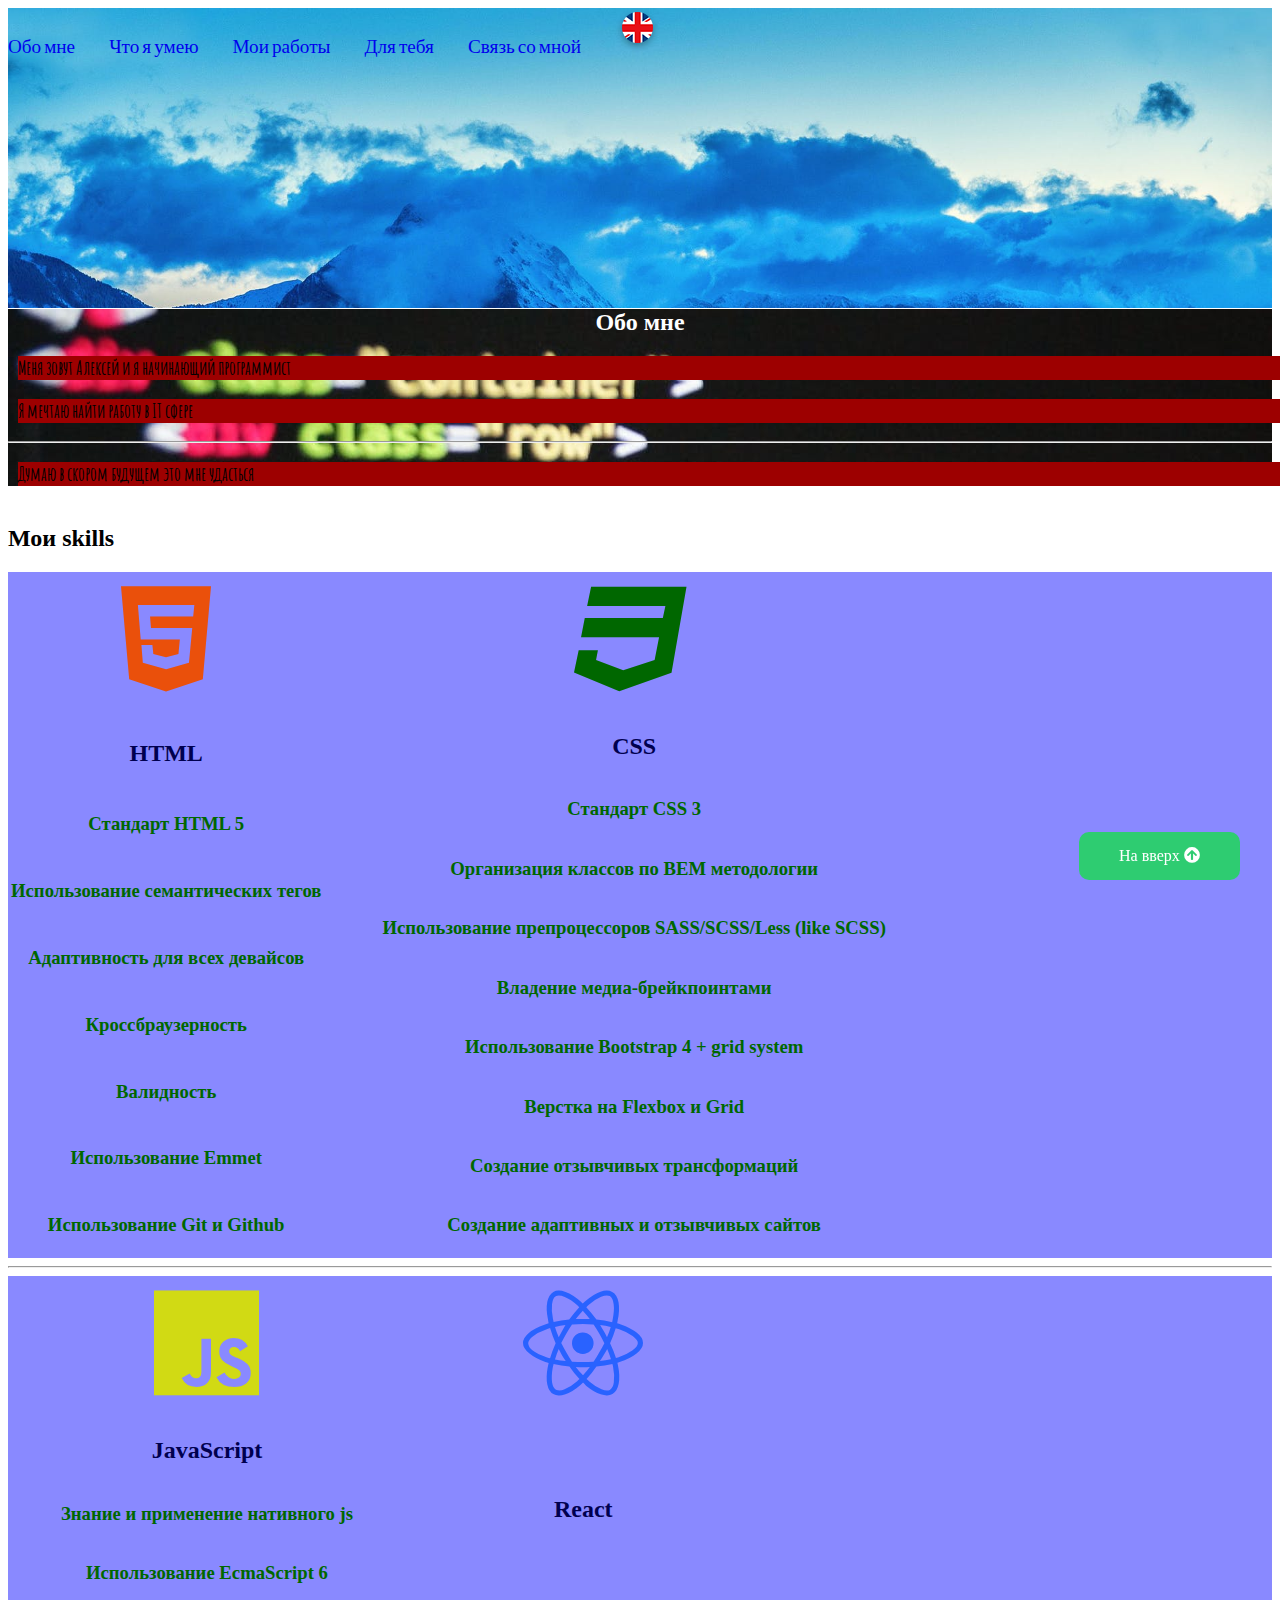
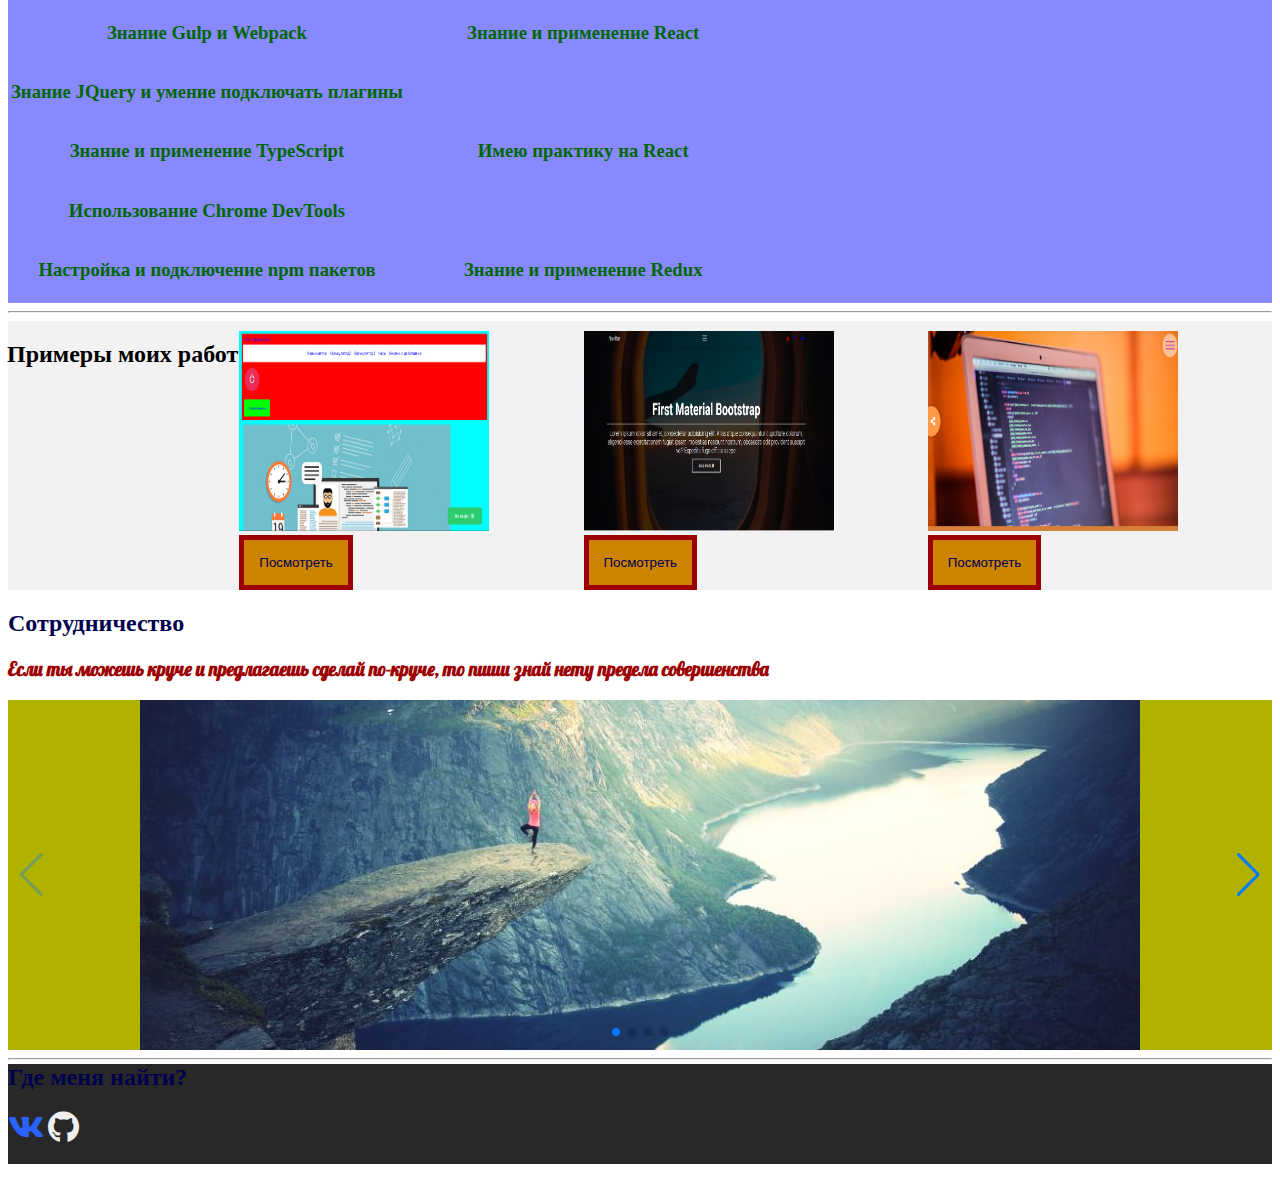
==== index.html @ 72ac3f97 "1.8" ====
﻿<!doctype html>
<html lang="ru">
<head>
    <meta charset="UTF-8">
    <meta name="viewport"
          content="width=device-width, initial-scale=1.0">
    <title>Сайт визитка</title>
    <link rel="stylesheet" href="css/style.min.css">
    <link rel="stylesheet" href="swiper/css/swiper.min.css">
    <link rel="stylesheet" href="css/hover-min.css">
    <link rel="stylesheet" href="https://cdnjs.cloudflare.com/ajax/libs/font-awesome/5.12.1/css/all.min.css">
    <script src="https://cdnjs.cloudflare.com/ajax/libs/jquery/3.4.1/jquery.min.js"></script>
    <script src="swiper/js/swiper.min.js"></script>
    <link href="https://fonts.googleapis.com/css?family=Amatic+SC|Bebas+Neue|BenchNine|Lobster|Russo+One&display=swap" rel="stylesheet">
    <link rel="icon" href="https://image.flaticon.com/icons/png/128/69/69524.png">
    <script src="js/script.min.js"></script>
    <script src="swiper/js/swiper-config.min.js"></script>
</head>
<body>
<header id="top">
    <a href="#about">Обо мне</a>
    <a href="#can">Что я умею</a>
    <a href="#myworks">Мои работы</a>
    <a href="#for-you">Для тебя</a>
    <a href="#location">Связь со мной</a>
    <a href="index-eng.html"><img src="img/english.png" alt="english"></a>
</header>
<div id="about">
    <h2>Обо мне </h2>
     <h3>Меня зовут Алексей и я начинающий программист </h3>
     <h3>Я мечтаю найти работу в IT cфере </h3>
     <hr>
     <h3>Думаю в скором будущем это мне удасться</h3>
</div>
<div id="can">
    <h2>Мои skills</h2>
    <div class="can__skills">
    <div class="can__skills__html">
        <div class="can__skills__html__img">
            <i class="fab fa-html5"></i>
        </div>
        <h2>HTML</h2>
        <h3>Стандарт HTML 5</h3>
        <h3>Использование семантических тегов</h3>
        <h3>Адаптивность для всех девайсов</h3>
        <h3>Кроссбраузерность</h3>
        <h3>Валидность</h3>
        <h3>Использование Emmet</h3>
        <h3>Использование Git и Github</h3>
    </div>
    <div class="can__skills__css">
        <div class="can__skills__css__img">
            <i class="fab fa-css3"></i>
        </div>
        <h2>CSS</h2>
        <h3>Стандарт CSS 3</h3>
        <h3>Организация классов по BEM методологии</h3>
        <h3>Использование препроцессоров SASS/SCSS/Less (like SCSS)</h3>
        <h3>Владение медиа-брейкпоинтами</h3>
        <h3>Использование Bootstrap 4 + grid system</h3>
        <h3>Верстка на Flexbox и Grid</h3>
        <h3>Создание отзывчивых трансформаций</h3>
        <h3>Cоздание адаптивных и отзывчивых сайтов</h3>
    </div>
    </div>
</div>
<hr>
<div class="can__skills2">
    <div class="can__skills2__js">
        <div class="can__skills2__js__img">
            <i class="fab fa-js"></i>
        </div>
        <h2>JavaScript</h2>
        <h3>Знание и применение нативного js</h3>
        <h3>Использование EcmaScript 6</h3>
        <h3>Знание Gulp и Webpack</h3>
        <h3>Знание JQuery и умение подключать плагины</h3>
        <h3>Знание и применение TypeScript</h3>
        <h3>Использование Chrome DevTools</h3>
        <h3>Настройка и подключение npm пакетов</h3>
    </div>
    <div class="can__skills2__react">
        <div class="can__skills2__react__img">
            <i class="fab fa-react"></i>
        </div>
        <h2>React</h2>
        <h3>Знание и применение React</h3>
        <h3>Имею практику на React</h3>
        <h3>Знание и применение Redux</h3>
    </div>
</div>
<hr>
<div id="myworks">
    <h2>Примеры моих работ</h2>
    <div class="myworks__first-work">
    <img src="img/Снимок2.PNG" alt="Первый сайт">
    <a href="https://alexmaster168.github.io/site.github.io/"><button>Посмотреть</button></a>
    </div>
    <div class="myworks__second-work">
        <img src="img/Снимочек.PNG" alt="Второй сайт">
        <a href="https://alexmaster168.github.io/bootstrap.github.io/"><button>Посмотреть</button></a>
    </div>
    <div class="myworks__third-work">
        <img src="img/Снимок3.PNG" alt="Третий сайт">
        <a href="https://alexmaster168.github.io/game/"><button>Посмотреть</button></a>
    </div>
    </div>
<div id="for-you">
    <h2>Сотрудничество</h2>
    <h3>Если ты можешь круче и предлагаешь сделай по-круче, то пиши знай нету предела совершенства</h3>
    <div class="swiper-container">
        <div class="swiper-wrapper">
            <div class="swiper-slide"><img src="img/s.jpg" alt="s"></div>
            <div class="swiper-slide"><img src="img/s2.jpg" alt="s2"></div>
            <div class="swiper-slide"><img src="img/s3.jpg" alt="s3"></div>
            <div class="swiper-slide"><img src="img/s4.jpg" alt="s4"></div>
        </div>
        <div class="swiper-pagination"></div>
        <div class="swiper-button-next"></div>
        <div class="swiper-button-prev"></div>
    </div>
<hr>
<footer id="location">
    <h2>Где меня найти?</h2>
    <a href="https://vk.com/silveystruk2"><i class="fab fa-vk fa-2x"></i></a>
    <a href="https://github.com/AlexMaster168"><i class="fab fa-github fa-2x"></i></a>
</footer>
    <a class="button hvr-icon-up btn-top" href="#"  title="На вверх">
        На вверх
        <i class="fas fa-arrow-circle-up hvr-icon"></i>
    </a>
</div>
</body>
</html>
---- css/style.min.css ----
html{height:800px}#top{background:url(../img/pexels-photo-1424246.jpeg?2005040232);background-repeat:no-repeat;-webkit-background-size:cover;background-size:cover;width:100%;height:300px}header{margin:0;padding:0}header a{text-decoration:none;text-align:center;margin-right:30px;margin-bottom:15px;font-family:'Bebas Neue',cursive;display:inline-block;font-size:1.2em}header a:hover{cursor:pointer;color:#00004f;background-color:#ff3f40;border:7px solid transparent}#about{position:relative;top:-19px;background:url(../img/pexels-photo-270404.jpeg?2005040232)}#about h2{text-align:center;color:#fff}#about h3{background-color:#9d0000;position:relative;right:-10px;font-family:'Amatic SC',cursive}.can__skills,.can__skills2{display:flex;background-color:#8989ff;text-align:center}.can__skills__css,.can__skills__html{display:flex;flex-direction:column;justify-content:space-between;margin:3px}.can__skills__html img{width:100px;height:100px}.can__skills__css img{height:130px;width:100px}.can__skills__css h2,.can__skills__html h2{color:#00004f;font-weight:700}.can__skills__css,.can__skills__html h3{color:#006700;font-weight:700}.can__skills2__react,.can__skills__css{position:relative;right:-55px}.can__skills2__js,.can__skills2__react{display:flex;flex-direction:column;justify-content:space-between;margin:3px}.can__skills2__js h2,.can__skills2__react h2{color:#00004f;font-weight:700}.can__skills2__js h3,.can__skills2__react h3{color:#006700;font-weight:700}#myworks{background-color:#f2f2f2;display:flex}#myworks h2{position:relative;left:-1px}#myworks img{width:250px;height:200px}#myworks button{padding:15px;color:#00004f;background-color:#cc8400;border:5px solid #9d0000}.myworks__first-work,.myworks__second-work,.myworks__third-work{margin-top:10px;flex:1}#for-you h2{color:#00004f;font-weight:700}#for-you h3{color:#9d0000;font-family:Lobster,cursive;font-weight:700}#location{position:relative;top:-15px;background-color:#282828;width:100%;height:100px}.btn-top{display:none;text-decoration:none;position:fixed;bottom:20px;right:40px;z-index:99;border:none;outline:0;background-color:#2ecc71;color:#fff;padding:15px 40px;border-radius:10px}.btn-top:hover{color:#00f;background-color:orange}.fa-vk{color:#2962ff}.fa-github{color:#efefef}.swiper-container{width:100%;height:100%}.swiper-slide{text-align:center;font-size:18px;background:#b1b100;display:-webkit-box;display:-ms-flexbox;display:-webkit-flex;display:flex;-webkit-box-pack:center;-ms-flex-pack:center;-webkit-justify-content:center;justify-content:center;-webkit-box-align:center;-ms-flex-align:center;-webkit-align-items:center;align-items:center}.fa-html5{color:#ea500b}.fa-js{color:#d1da14}.fa-react{color:#2962ff}.fa-phone-square{color:#82c91e}.can__skills2__js__img,.can__skills2__react__img,.can__skills__css__img,.can__skills__html__img{font-size:120px}@media (max-width:1200px){#myworks{display:inline-block}.can__skills,.can__skills2{display:inline-block}.can__skills2__react,.can__skills__css{position:relative;right:0}.can__skills2__js,.can__skills2__react{display:inline-block}.can__skills2__js,.can__skills2__react,.can__skills__css,.can__skills__html{font-size:1.2em}.myworks__first-work button,.myworks__second-work button,.myworks__third-work button{position:relative;top:-60px}}
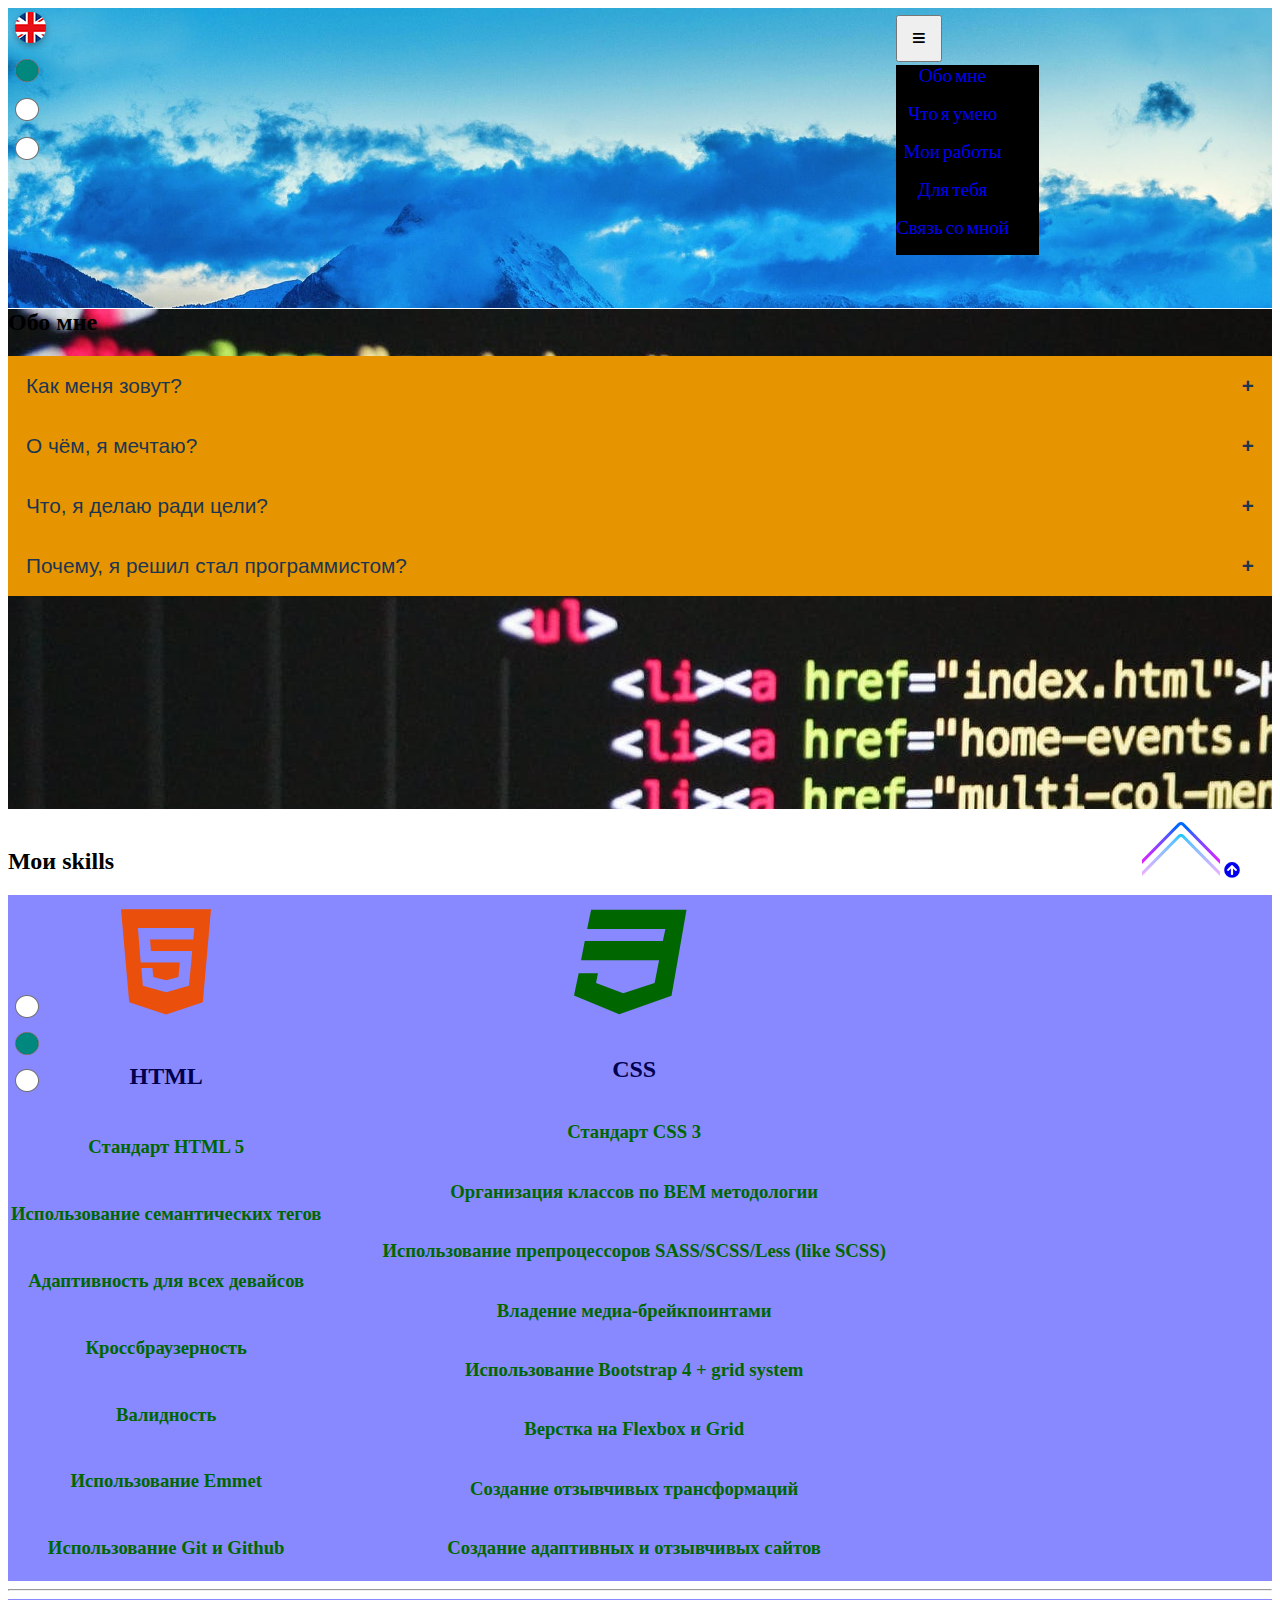
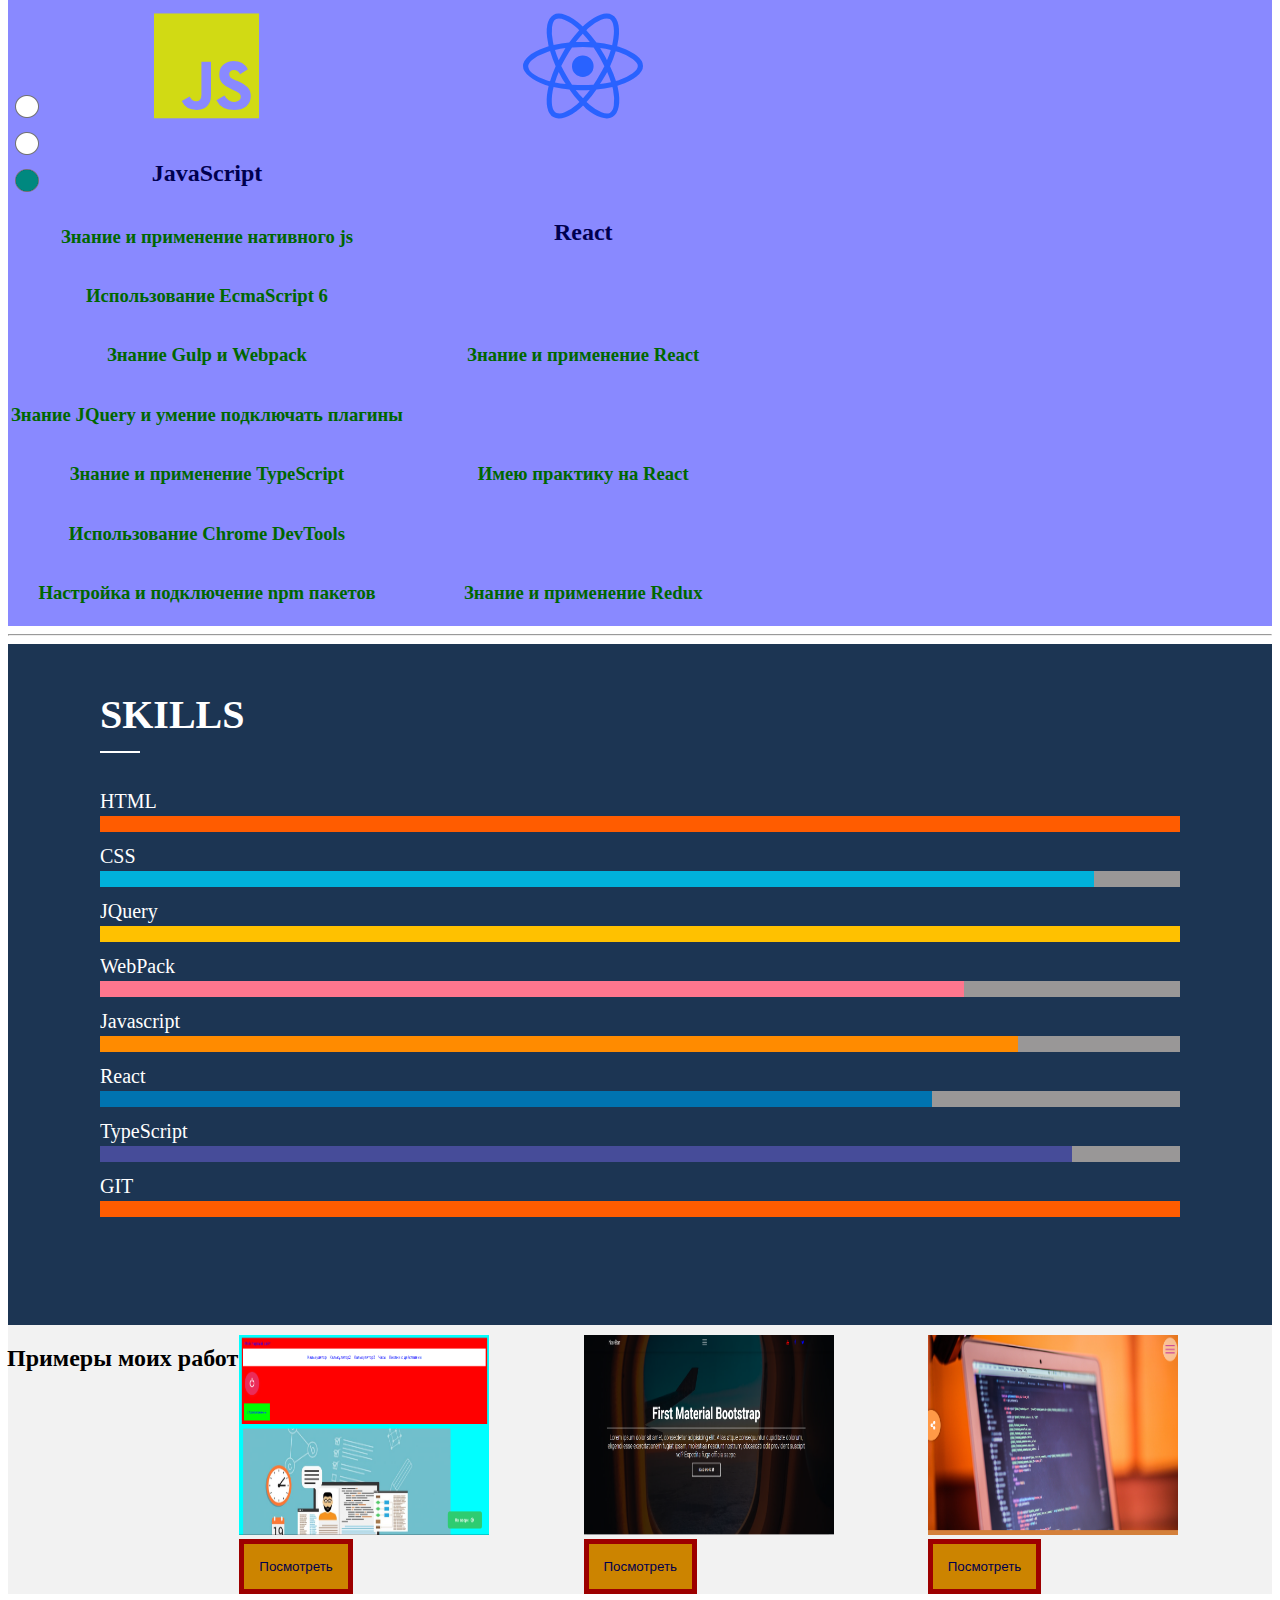
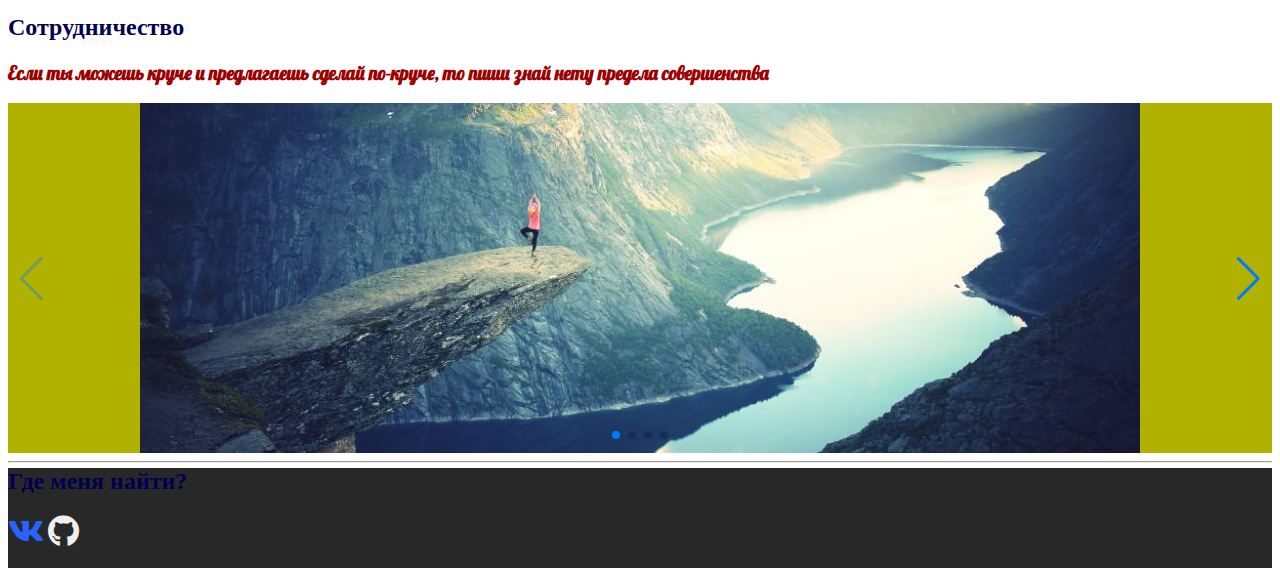
==== commit 9a9ca4d8: "2.0" ====
--- a/index.html
+++ b/index.html
@@ -9,64 +9,97 @@
     <link rel="stylesheet" href="swiper/css/swiper.min.css">
     <link rel="stylesheet" href="css/hover-min.css">
     <link rel="stylesheet" href="https://cdnjs.cloudflare.com/ajax/libs/font-awesome/5.12.1/css/all.min.css">
-    <script src="https://cdnjs.cloudflare.com/ajax/libs/jquery/3.4.1/jquery.min.js"></script>
+    <script src="https://cdnjs.cloudflare.com/ajax/libs/jquery/3.5.1/jquery.min.js"></script>
     <script src="swiper/js/swiper.min.js"></script>
-    <link href="https://fonts.googleapis.com/css?family=Amatic+SC|Bebas+Neue|BenchNine|Lobster|Russo+One&display=swap" rel="stylesheet">
+    <link href="https://fonts.googleapis.com/css?family=Amatic+SC|Bebas+Neue|BenchNine|Lobster|Russo+One&display=swap"
+          rel="stylesheet">
     <link rel="icon" href="https://image.flaticon.com/icons/png/128/69/69524.png">
     <script src="js/script.min.js"></script>
     <script src="swiper/js/swiper-config.min.js"></script>
 </head>
 <body>
 <header id="top">
-    <a href="#about">Обо мне</a>
-    <a href="#can">Что я умею</a>
-    <a href="#myworks">Мои работы</a>
-    <a href="#for-you">Для тебя</a>
-    <a href="#location">Связь со мной</a>
+    <button class="fa fa-bars button-menu"></button>
+    <nav id="menu">
+        <a href="#about">Обо мне</a>
+        <a href="#can">Что я умею</a>
+        <a href="#myworks">Мои работы</a>
+        <a href="#for-you">Для тебя</a>
+        <a href="#location">Связь со мной</a>
+    </nav>
     <a href="index-eng.html"><img src="img/english.png" alt="english"></a>
+    <div class="swipe">
+    <a href="#top"><img src="img/Ellipse%201.png" alt="Ellipse1"></a>
+    <a href="#can"><img src="img/Ellipse%202.png" alt="Ellipse2"></a>
+    <a href="#can__skills2__js"><img src="img/Ellipse%202.png" alt="Ellipse2"></a>
+    </div>
 </header>
 <div id="about">
     <h2>Обо мне </h2>
-     <h3>Меня зовут Алексей и я начинающий программист </h3>
-     <h3>Я мечтаю найти работу в IT cфере </h3>
-     <hr>
-     <h3>Думаю в скором будущем это мне удасться</h3>
+    <button class="accordion">Как меня зовут?</button>
+    <div class="panel">
+        <p>Меня зовут Алексей и я начинающий программист</p>
+    </div>
+    <button class="accordion">О чём, я мечтаю?</button>
+    <div class="panel">
+        <h3>Я мечтаю найти работу в IT cфере </h3>
+        <hr>
+        <h3>Думаю в скором будущем это мне удастся</h3>
+    </div>
+    <button class="accordion">Что, я делаю ради цели?</button>
+    <div class="panel">
+        <p>Я самоучка, всё знания, я сам добил и продолжаю развиваться на пути к цели</p>
+    </div>
+    <button class="accordion">Почему, я решил стал программистом?</button>
+    <div class="panel">
+        <p>Я однажды подумал, а не создать ли мне сайт, и это мне очень сильно понравилось так, началась моя симпатия к IT</p>
+    </div>
 </div>
 <div id="can">
+    <div class="swipe-2">
+        <a href="#top"><img src="img/Ellipse%202.png" alt="Ellipse2"></a>
+        <a href="#can"><img src="img/Ellipse%201.png" alt="Ellipse1"></a>
+        <a href="#can__skills2__js"><img src="img/Ellipse%202.png" alt="Ellipse2"></a>
+    </div>
     <h2>Мои skills</h2>
     <div class="can__skills">
-    <div class="can__skills__html">
-        <div class="can__skills__html__img">
-            <i class="fab fa-html5"></i>
-        </div>
-        <h2>HTML</h2>
-        <h3>Стандарт HTML 5</h3>
-        <h3>Использование семантических тегов</h3>
-        <h3>Адаптивность для всех девайсов</h3>
-        <h3>Кроссбраузерность</h3>
-        <h3>Валидность</h3>
-        <h3>Использование Emmet</h3>
-        <h3>Использование Git и Github</h3>
-    </div>
-    <div class="can__skills__css">
-        <div class="can__skills__css__img">
-            <i class="fab fa-css3"></i>
-        </div>
-        <h2>CSS</h2>
-        <h3>Стандарт CSS 3</h3>
-        <h3>Организация классов по BEM методологии</h3>
-        <h3>Использование препроцессоров SASS/SCSS/Less (like SCSS)</h3>
-        <h3>Владение медиа-брейкпоинтами</h3>
-        <h3>Использование Bootstrap 4 + grid system</h3>
-        <h3>Верстка на Flexbox и Grid</h3>
-        <h3>Создание отзывчивых трансформаций</h3>
-        <h3>Cоздание адаптивных и отзывчивых сайтов</h3>
-    </div>
+        <div class="can__skills__html">
+            <div class="can__skills__html__img">
+                <i class="fab fa-html5"></i>
+            </div>
+            <h2>HTML</h2>
+            <h3>Стандарт HTML 5</h3>
+            <h3>Использование семантических тегов</h3>
+            <h3>Адаптивность для всех девайсов</h3>
+            <h3>Кроссбраузерность</h3>
+            <h3>Валидность</h3>
+            <h3>Использование Emmet</h3>
+            <h3>Использование Git и Github</h3>
+        </div>
+        <div id="can__skills__css">
+            <div class="can__skills__css__img">
+                <i class="fab fa-css3"></i>
+            </div>
+            <h2>CSS</h2>
+            <h3>Стандарт CSS 3</h3>
+            <h3>Организация классов по BEM методологии</h3>
+            <h3>Использование препроцессоров SASS/SCSS/Less (like SCSS)</h3>
+            <h3>Владение медиа-брейкпоинтами</h3>
+            <h3>Использование Bootstrap 4 + grid system</h3>
+            <h3>Верстка на Flexbox и Grid</h3>
+            <h3>Создание отзывчивых трансформаций</h3>
+            <h3>Cоздание адаптивных и отзывчивых сайтов</h3>
+        </div>
     </div>
 </div>
 <hr>
 <div class="can__skills2">
-    <div class="can__skills2__js">
+    <div id="can__skills2__js">
+        <div class="swipe-3">
+            <a href="#top"><img src="img/Ellipse%202.png" alt="Ellipse2"></a>
+            <a href="#can"><img src="img/Ellipse%202.png" alt="Ellipse2"></a>
+            <a href="#can__skills2__js"><img src="img/Ellipse%201.png" alt="Ellipse1"></a>
+        </div>
         <div class="can__skills2__js__img">
             <i class="fab fa-js"></i>
         </div>
@@ -90,21 +123,56 @@
     </div>
 </div>
 <hr>
+<div class="skillbar">
+    <div class="container-fluid" id="skills">
+        <div class="row">
+            <div class="col-lg-12">
+                <div class="skills-text">
+                    <h1 class="skills-title underline">SKILLS</h1>
+                    <dl class="skills-list">
+                        <dt class="skill-name">HTML</dt>
+                        <dd class="skill-percent skill-percent-html" data-percent="100%">100%</dd>
+                        <dt class="skill-name">CSS</dt>
+                        <dd class="skill-percent skill-percent-css" data-percent="92%">92%</dd>
+                        <dt class="skill-name">JQuery</dt>
+                        <dd class="skill-percent skill-percent-jquery" data-percent="100%">100%</dd>
+                        <dt class="skill-name">WebPack</dt>
+                        <dd class="skill-percent skill-percent-scss" data-percent="80%">80%</dd>
+                        <dt class="skill-name">Javascript</dt>
+                        <dd class="skill-percent skill-percent-javascript" data-percent="85%">85%</dd>
+                        <dt class="skill-name">React</dt>
+                        <dd class="skill-percent skill-percent-wordpress" data-percent="77%">77%</dd>
+                        <dt class="skill-name">TypeScript</dt>
+                        <dd class="skill-percent skill-percent-ts" data-percent="90%">90%</dd>
+                        <dt class="skill-name">GIT</dt>
+                        <dd class="skill-percent skill-percent-git" data-percent="100%">100%</dd>
+                    </dl>
+                </div>
+            </div>
+        </div>
+    </div>
+</div>
 <div id="myworks">
     <h2>Примеры моих работ</h2>
     <div class="myworks__first-work">
-    <img src="img/Снимок2.PNG" alt="Первый сайт">
-    <a href="https://alexmaster168.github.io/site.github.io/"><button>Посмотреть</button></a>
+        <img src="img/Снимок2.PNG" alt="Первый сайт">
+        <a href="https://alexmaster168.github.io/site.github.io/">
+            <button>Посмотреть</button>
+        </a>
     </div>
     <div class="myworks__second-work">
         <img src="img/Снимочек.PNG" alt="Второй сайт">
-        <a href="https://alexmaster168.github.io/bootstrap.github.io/"><button>Посмотреть</button></a>
+        <a href="https://alexmaster168.github.io/bootstrap.github.io/">
+            <button>Посмотреть</button>
+        </a>
     </div>
     <div class="myworks__third-work">
         <img src="img/Снимок3.PNG" alt="Третий сайт">
-        <a href="https://alexmaster168.github.io/game/"><button>Посмотреть</button></a>
-    </div>
-    </div>
+        <a href="https://alexmaster168.github.io/game/">
+            <button>Посмотреть</button>
+        </a>
+    </div>
+</div>
 <div id="for-you">
     <h2>Сотрудничество</h2>
     <h3>Если ты можешь круче и предлагаешь сделай по-круче, то пиши знай нету предела совершенства</h3>
@@ -119,16 +187,16 @@
         <div class="swiper-button-next"></div>
         <div class="swiper-button-prev"></div>
     </div>
-<hr>
-<footer id="location">
-    <h2>Где меня найти?</h2>
-    <a href="https://vk.com/silveystruk2"><i class="fab fa-vk fa-2x"></i></a>
-    <a href="https://github.com/AlexMaster168"><i class="fab fa-github fa-2x"></i></a>
-</footer>
-    <a class="button hvr-icon-up btn-top" href="#"  title="На вверх">
-        На вверх
+    <hr>
+    <footer id="location">
+        <h2>Где меня найти?</h2>
+        <a href="https://vk.com/silveystruk2"><i class="fab fa-vk fa-2x"></i></a>
+        <a href="https://github.com/AlexMaster168"><i class="fab fa-github fa-2x"></i></a>
+    </footer>
+    <a class="button hvr-icon-up btn-top" href="#" title="На вверх">
+        <img src="img/top.png" alt="top">
         <i class="fas fa-arrow-circle-up hvr-icon"></i>
     </a>
 </div>
 </body>
-</html>+</html>
--- a/css/style.min.css
+++ b/css/style.min.css
@@ -1 +1 @@
-html{height:800px}#top{background:url(../img/pexels-photo-1424246.jpeg?2005040232);background-repeat:no-repeat;-webkit-background-size:cover;background-size:cover;width:100%;height:300px}header{margin:0;padding:0}header a{text-decoration:none;text-align:center;margin-right:30px;margin-bottom:15px;font-family:'Bebas Neue',cursive;display:inline-block;font-size:1.2em}header a:hover{cursor:pointer;color:#00004f;background-color:#ff3f40;border:7px solid transparent}#about{position:relative;top:-19px;background:url(../img/pexels-photo-270404.jpeg?2005040232)}#about h2{text-align:center;color:#fff}#about h3{background-color:#9d0000;position:relative;right:-10px;font-family:'Amatic SC',cursive}.can__skills,.can__skills2{display:flex;background-color:#8989ff;text-align:center}.can__skills__css,.can__skills__html{display:flex;flex-direction:column;justify-content:space-between;margin:3px}.can__skills__html img{width:100px;height:100px}.can__skills__css img{height:130px;width:100px}.can__skills__css h2,.can__skills__html h2{color:#00004f;font-weight:700}.can__skills__css,.can__skills__html h3{color:#006700;font-weight:700}.can__skills2__react,.can__skills__css{position:relative;right:-55px}.can__skills2__js,.can__skills2__react{display:flex;flex-direction:column;justify-content:space-between;margin:3px}.can__skills2__js h2,.can__skills2__react h2{color:#00004f;font-weight:700}.can__skills2__js h3,.can__skills2__react h3{color:#006700;font-weight:700}#myworks{background-color:#f2f2f2;display:flex}#myworks h2{position:relative;left:-1px}#myworks img{width:250px;height:200px}#myworks button{padding:15px;color:#00004f;background-color:#cc8400;border:5px solid #9d0000}.myworks__first-work,.myworks__second-work,.myworks__third-work{margin-top:10px;flex:1}#for-you h2{color:#00004f;font-weight:700}#for-you h3{color:#9d0000;font-family:Lobster,cursive;font-weight:700}#location{position:relative;top:-15px;background-color:#282828;width:100%;height:100px}.btn-top{display:none;text-decoration:none;position:fixed;bottom:20px;right:40px;z-index:99;border:none;outline:0;background-color:#2ecc71;color:#fff;padding:15px 40px;border-radius:10px}.btn-top:hover{color:#00f;background-color:orange}.fa-vk{color:#2962ff}.fa-github{color:#efefef}.swiper-container{width:100%;height:100%}.swiper-slide{text-align:center;font-size:18px;background:#b1b100;display:-webkit-box;display:-ms-flexbox;display:-webkit-flex;display:flex;-webkit-box-pack:center;-ms-flex-pack:center;-webkit-justify-content:center;justify-content:center;-webkit-box-align:center;-ms-flex-align:center;-webkit-align-items:center;align-items:center}.fa-html5{color:#ea500b}.fa-js{color:#d1da14}.fa-react{color:#2962ff}.fa-phone-square{color:#82c91e}.can__skills2__js__img,.can__skills2__react__img,.can__skills__css__img,.can__skills__html__img{font-size:120px}@media (max-width:1200px){#myworks{display:inline-block}.can__skills,.can__skills2{display:inline-block}.can__skills2__react,.can__skills__css{position:relative;right:0}.can__skills2__js,.can__skills2__react{display:inline-block}.can__skills2__js,.can__skills2__react,.can__skills__css,.can__skills__html{font-size:1.2em}.myworks__first-work button,.myworks__second-work button,.myworks__third-work button{position:relative;top:-60px}}+html{height:800px}#top{background:url(../img/pexels-photo-1424246.jpeg?2006192010);background-repeat:no-repeat;-webkit-background-size:cover;background-size:cover;width:100%;height:300px}header{margin:0;padding:0}#menu{background-color:#000;margin-bottom:15px;position:fixed;top:65px;left:896px;z-index:99}#menu a{display:block}.fa-bars{padding:15px;position:fixed;left:896px;top:15px;z-index:99}header a{text-decoration:none;text-align:center;margin-right:30px;margin-bottom:15px;font-family:'Bebas Neue',cursive;font-size:1.2em}header a:hover{cursor:pointer;color:#00004f;background-color:#ff3f40;border:7px solid transparent}.swipe a,.swipe-2 a,.swipe-3 a{display:block;margin-bottom:10px}.swipe{position:absolute;left:15px}.swipe-2{position:absolute;left:15px;top:995px}.swipe-3{position:absolute;left:15px;top:1695px}#about{position:relative;top:-19px;background:url(../img/pexels-photo-270404.jpeg?2006192010);height:500px}#about h3{background-color:#9d0000;position:relative;right:-10px;font-family:'Amatic SC',cursive}.can__skills,.can__skills2{display:flex;background-color:#8989ff;text-align:center}#can__skills__css,.can__skills__html{display:flex;flex-direction:column;justify-content:space-between;margin:3px}.can__skills__html img{width:100px;height:100px}#can__skills__css img{height:130px;width:100px}#can__skills__css h2,.can__skills__html h2{color:#00004f;font-weight:700}#can__skills__css,.can__skills__html h3{color:#006700;font-weight:700}#can__skills__css,.can__skills2__react{position:relative;right:-55px}#can__skills2__js,.can__skills2__react{display:flex;flex-direction:column;justify-content:space-between;margin:3px}#can__skills2__js h2,.can__skills2__react h2{color:#00004f;font-weight:700}#can__skills2__js h3,.can__skills2__react h3{color:#006700;font-weight:700}#myworks{background-color:#f2f2f2;display:flex}#myworks h2{position:relative;left:-1px}#myworks img{width:250px;height:200px}#myworks button{padding:15px;color:#00004f;background-color:#cc8400;border:5px solid #9d0000}.myworks__first-work,.myworks__second-work,.myworks__third-work{margin-top:10px;flex:1}#for-you h2{color:#00004f;font-weight:700}#for-you h3{color:#9d0000;font-family:Lobster,cursive;font-weight:700}#location{position:relative;top:-15px;background-color:#282828;width:100%;height:100px}.btn-top{display:none;text-decoration:none;position:fixed;bottom:20px;right:40px;z-index:99;border:none;outline:0;border-radius:10px}.fa-vk{color:#2962ff}.fa-github{color:#efefef}.swiper-container{width:100%;height:100%}.swiper-slide{text-align:center;font-size:18px;background:#b1b100;display:-webkit-box;display:-ms-flexbox;display:-webkit-flex;display:flex;-webkit-box-pack:center;-ms-flex-pack:center;-webkit-justify-content:center;justify-content:center;-webkit-box-align:center;-ms-flex-align:center;-webkit-align-items:center;align-items:center}.fa-html5{color:#ea500b}.fa-js{color:#d1da14}.fa-react{color:#2962ff}.fa-phone-square{color:#82c91e}#skills{background:#1c3553;padding:20px 15px 75px 15px;color:#fff}.skills-text{max-width:1080px;margin-left:auto;margin-right:auto;background:#1c3553;font-size:20px}.skills-title{display:block;margin-bottom:2rem}.skills-title.underline:before{width:40px}.skills-list{overflow:hidden;position:relative;z-index:10}.skill-name:after{background-color:#999797;content:'';display:block;height:1rem;position:relative;top:3px;width:100%}.skill-percent{font-size:0;height:1rem;position:relative;top:-.8rem;left:-40px;transition:3s linear;width:0}.skill-percent-html{background-color:#ff5c00}.skill-percent-css{background-color:#00b1db}.skill-percent-jquery{background-color:#ffc100}.skill-percent-scss{background-color:#ff768e}.skill-percent-javascript{background-color:#ff8b00}.skill-percent-wordpress{background-color:#0073b0}.skill-percent-ts{background-color:#464c99}.skill-percent-git{background-color:#ff5c00}.underline{display:inline-block;position:relative}.underline:before{background-color:#fff;bottom:-15px;content:'';height:2px;left:0;position:absolute;width:110%}.accordion{background-color:#e69500;color:#1c3553;cursor:pointer;padding:18px;width:100%;border:none;text-align:left;outline:0;font-size:1.3em;transition:.4s}.accordion:hover,.active{background-color:#cc0}.accordion:after{content:'\002B';color:#1c3553;font-weight:700;float:right;margin-left:5px}.active:after{content:"\2212"}.panel.active{max-height:100%}.panel{padding:0 18px;background-color:#1c3553;color:#fff;max-height:0;font-size:1.3em;overflow:hidden;transition:max-height .2s ease-out}.can__skills2__js__img,.can__skills2__react__img,.can__skills__css__img,.can__skills__html__img{font-size:120px}@media (max-width:1200px){#myworks{display:inline-block}.can__skills,.can__skills2{display:inline-block}#can__skills__css,.can__skills2__react{position:relative;right:0}#can__skills2__js,.can__skills2__react{display:inline-block}#can__skills2__js,#can__skills__css,.can__skills2__react,.can__skills__html{font-size:1.2em}.myworks__first-work button,.myworks__second-work button,.myworks__third-work button{position:relative;top:-60px}#menu{position:absolute;left:45px;display:block}.button-menu{position:absolute;left:56px}.swipe-3{position:absolute;top:2520px}}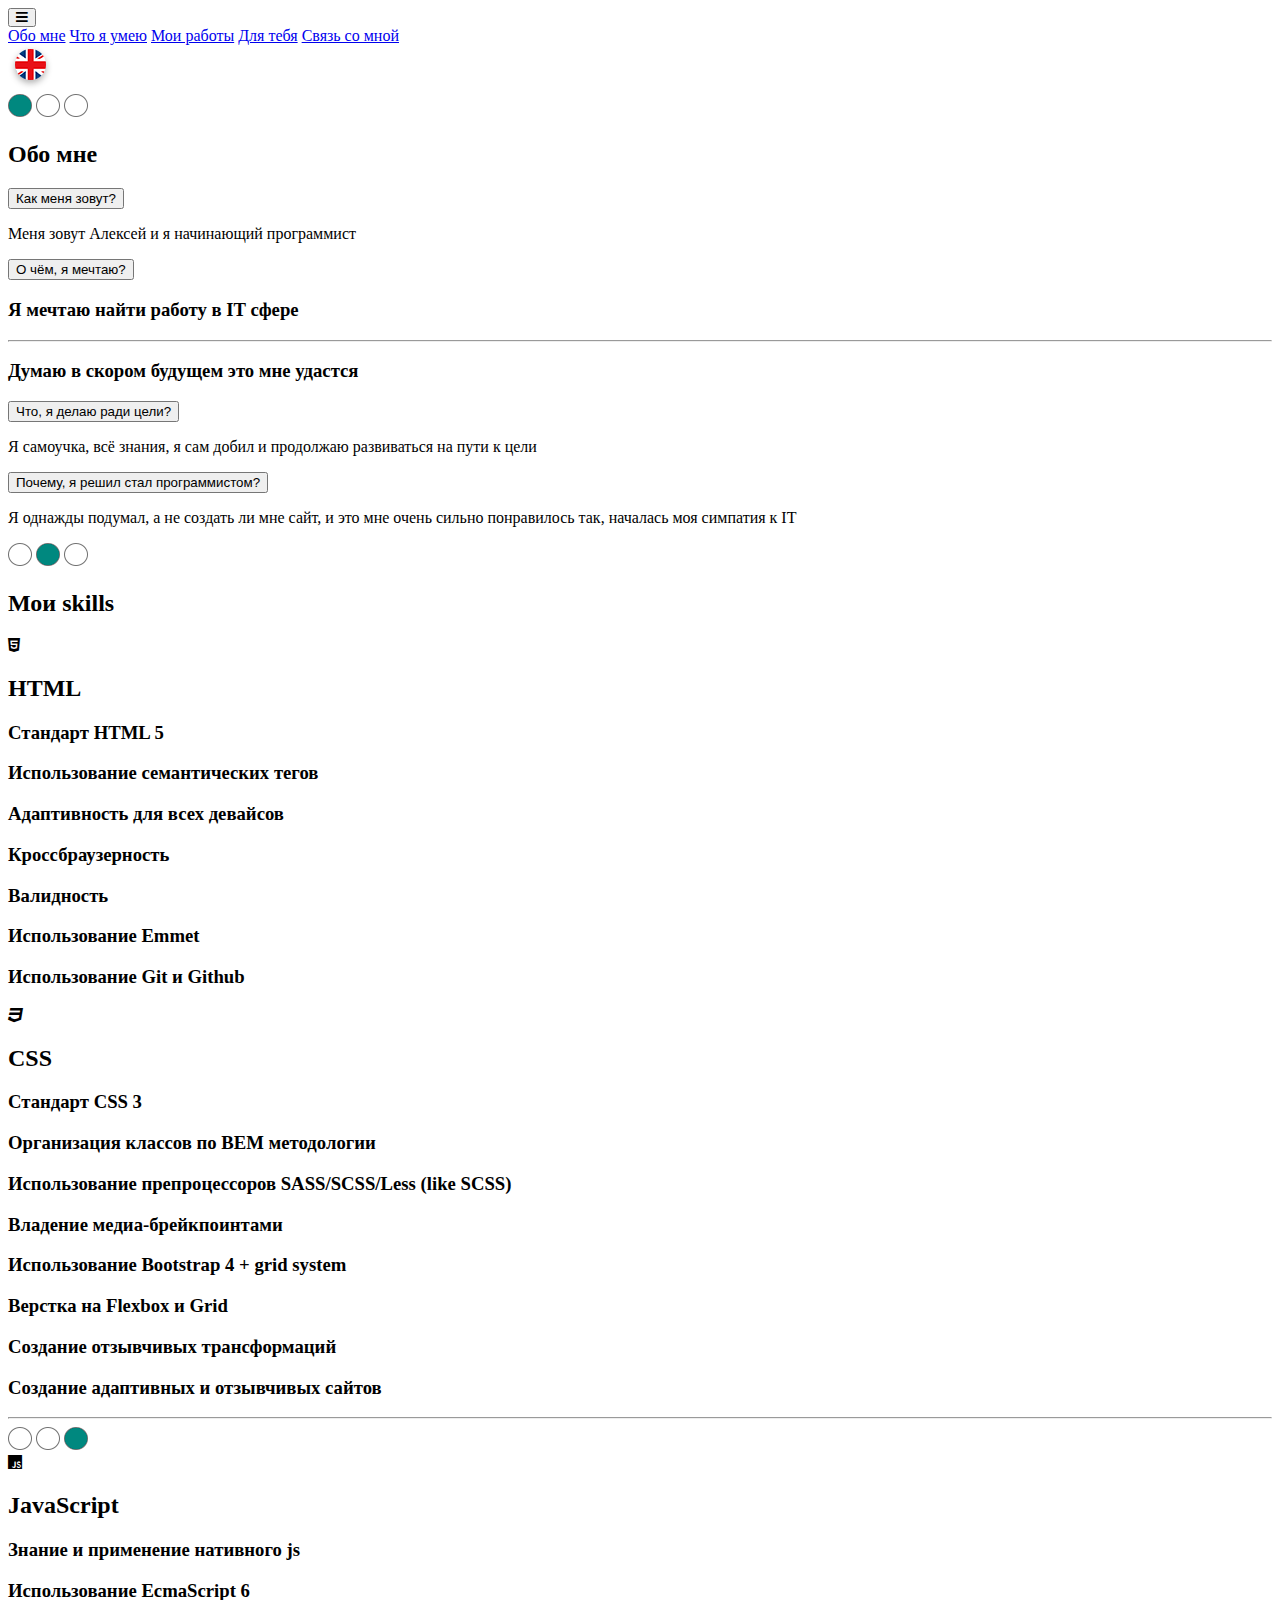
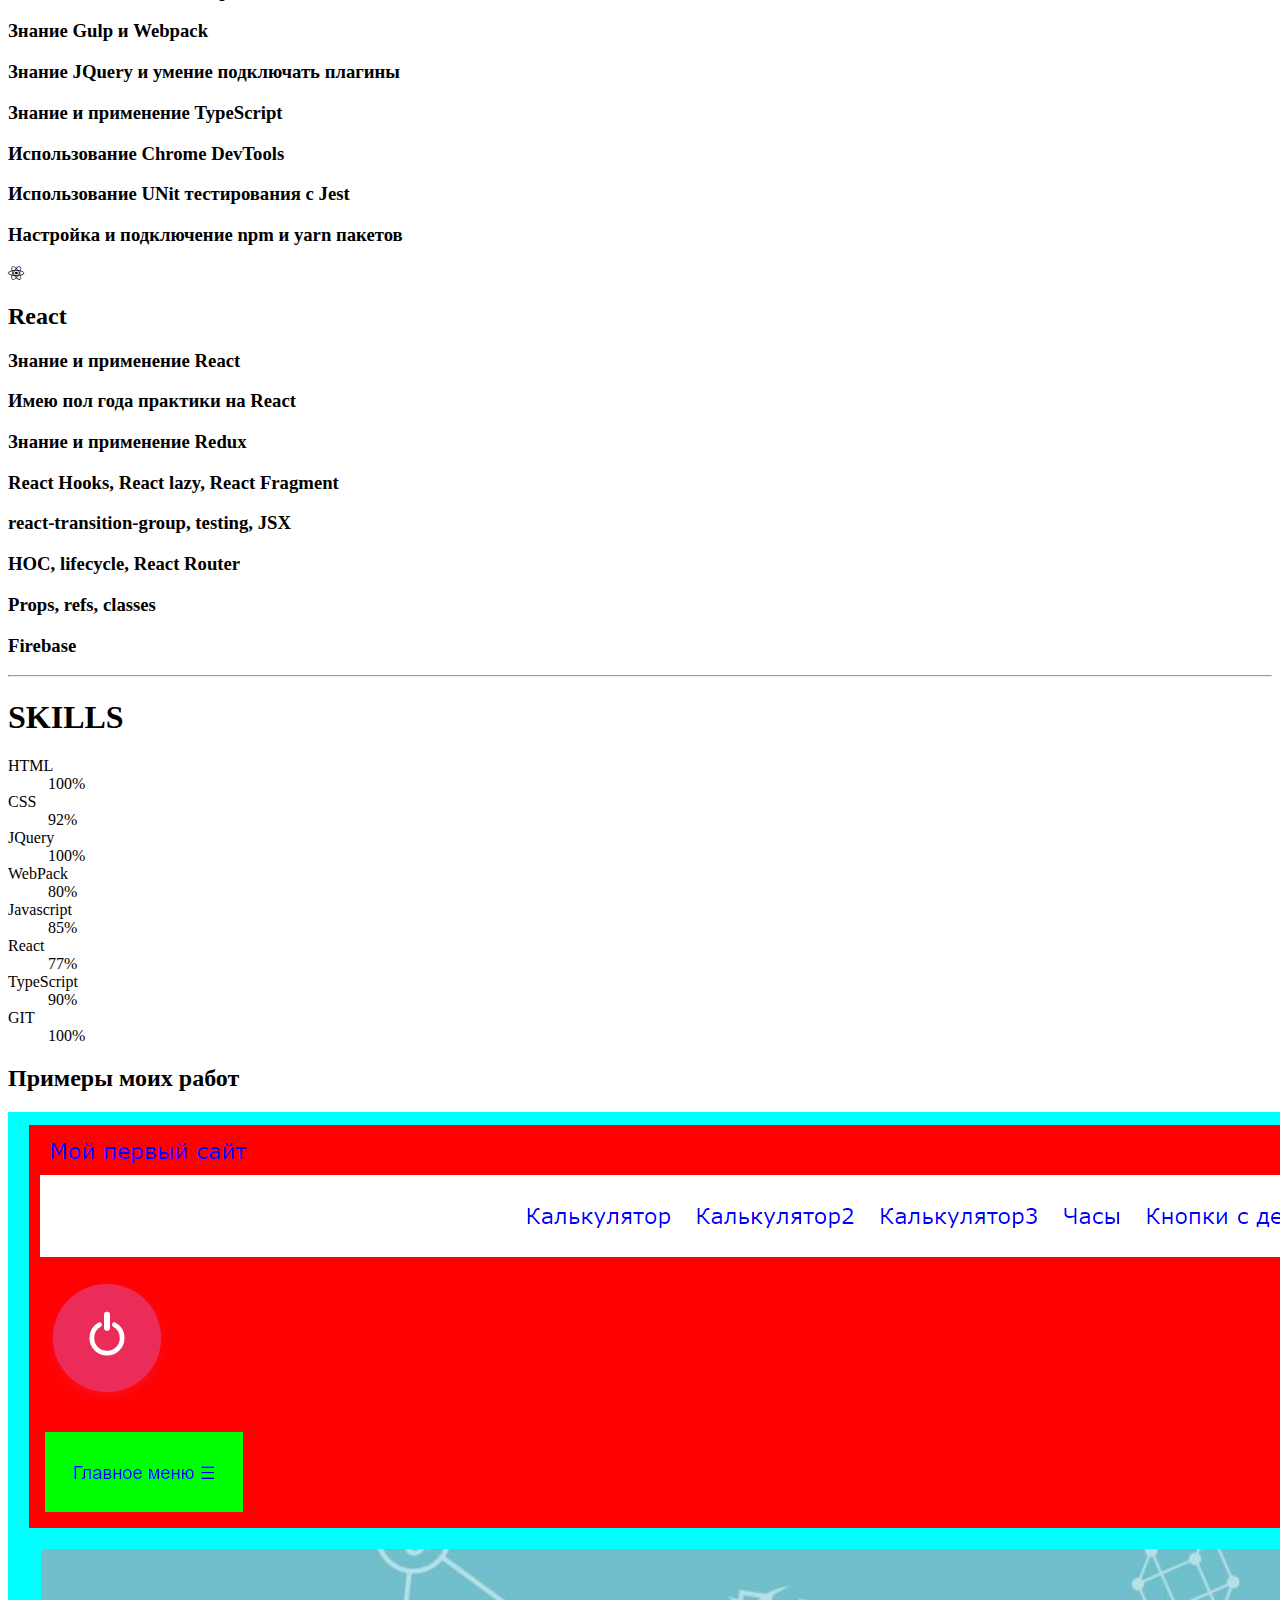
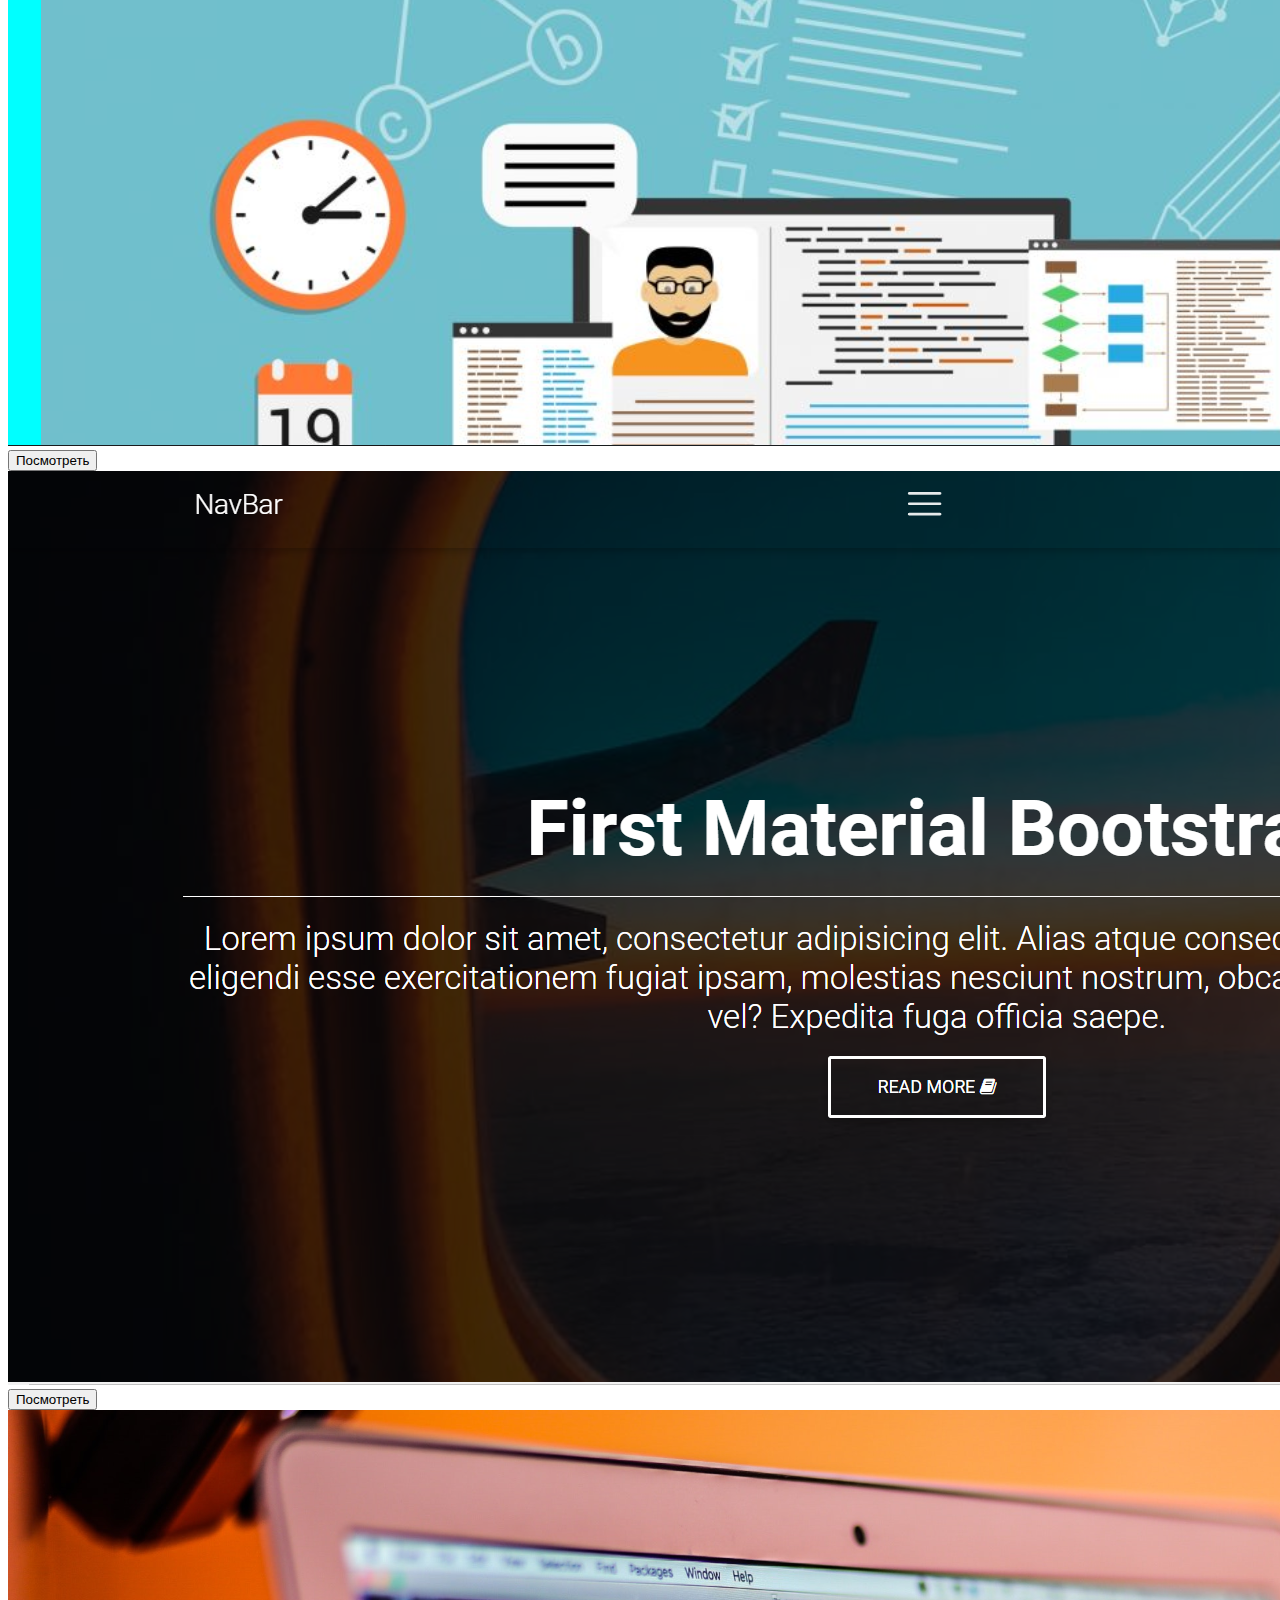
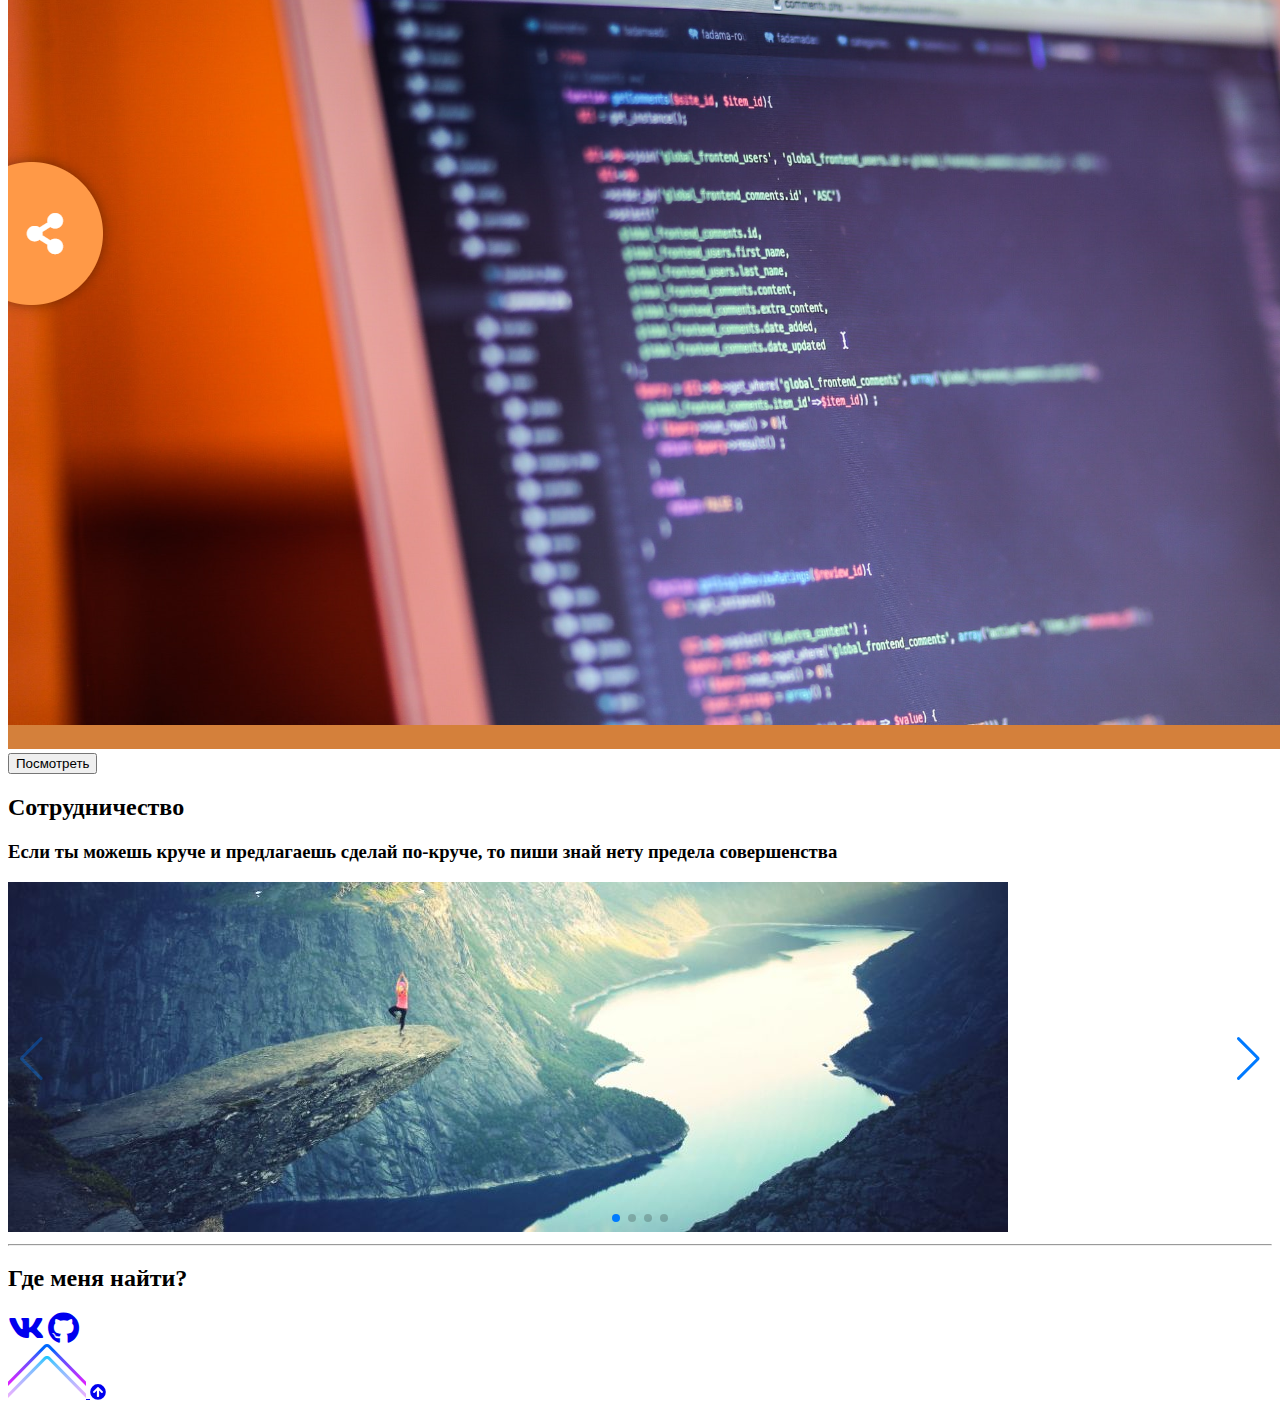
==== commit e46c7048: "I changed some blocks" ====
--- a/index.html
+++ b/index.html
@@ -1,11 +1,11 @@
-﻿<!doctype html>
+<!doctype html>
 <html lang="ru">
 <head>
     <meta charset="UTF-8">
     <meta name="viewport"
           content="width=device-width, initial-scale=1.0">
     <title>Сайт визитка</title>
-    <link rel="stylesheet" href="css/style.min.css">
+    <link rel="stylesheet" href="css/style.css">
     <link rel="stylesheet" href="swiper/css/swiper.min.css">
     <link rel="stylesheet" href="css/hover-min.css">
     <link rel="stylesheet" href="https://cdnjs.cloudflare.com/ajax/libs/font-awesome/5.12.1/css/all.min.css">
@@ -14,7 +14,7 @@
     <link href="https://fonts.googleapis.com/css?family=Amatic+SC|Bebas+Neue|BenchNine|Lobster|Russo+One&display=swap"
           rel="stylesheet">
     <link rel="icon" href="https://image.flaticon.com/icons/png/128/69/69524.png">
-    <script src="js/script.min.js"></script>
+    <script src="js/script.js"></script>
     <script src="swiper/js/swiper-config.min.js"></script>
 </head>
 <body>
@@ -110,7 +110,8 @@
         <h3>Знание JQuery и умение подключать плагины</h3>
         <h3>Знание и применение TypeScript</h3>
         <h3>Использование Chrome DevTools</h3>
-        <h3>Настройка и подключение npm пакетов</h3>
+        <h3>Использование UNit тестирования с Jest</h3>
+        <h3>Настройка и подключение npm и yarn пакетов</h3>
     </div>
     <div class="can__skills2__react">
         <div class="can__skills2__react__img">
@@ -118,8 +119,13 @@
         </div>
         <h2>React</h2>
         <h3>Знание и применение React</h3>
-        <h3>Имею практику на React</h3>
+        <h3>Имею пол года практики на React</h3>
         <h3>Знание и применение Redux</h3>
+        <h3>React Hooks, React lazy, React Fragment</h3>
+        <h3>react-transition-group, testing, JSX</h3>
+        <h3>HOC, lifecycle, React Router</h3>
+        <h3>Props, refs, classes</h3>
+        <h3>Firebase</h3>
     </div>
 </div>
 <hr>
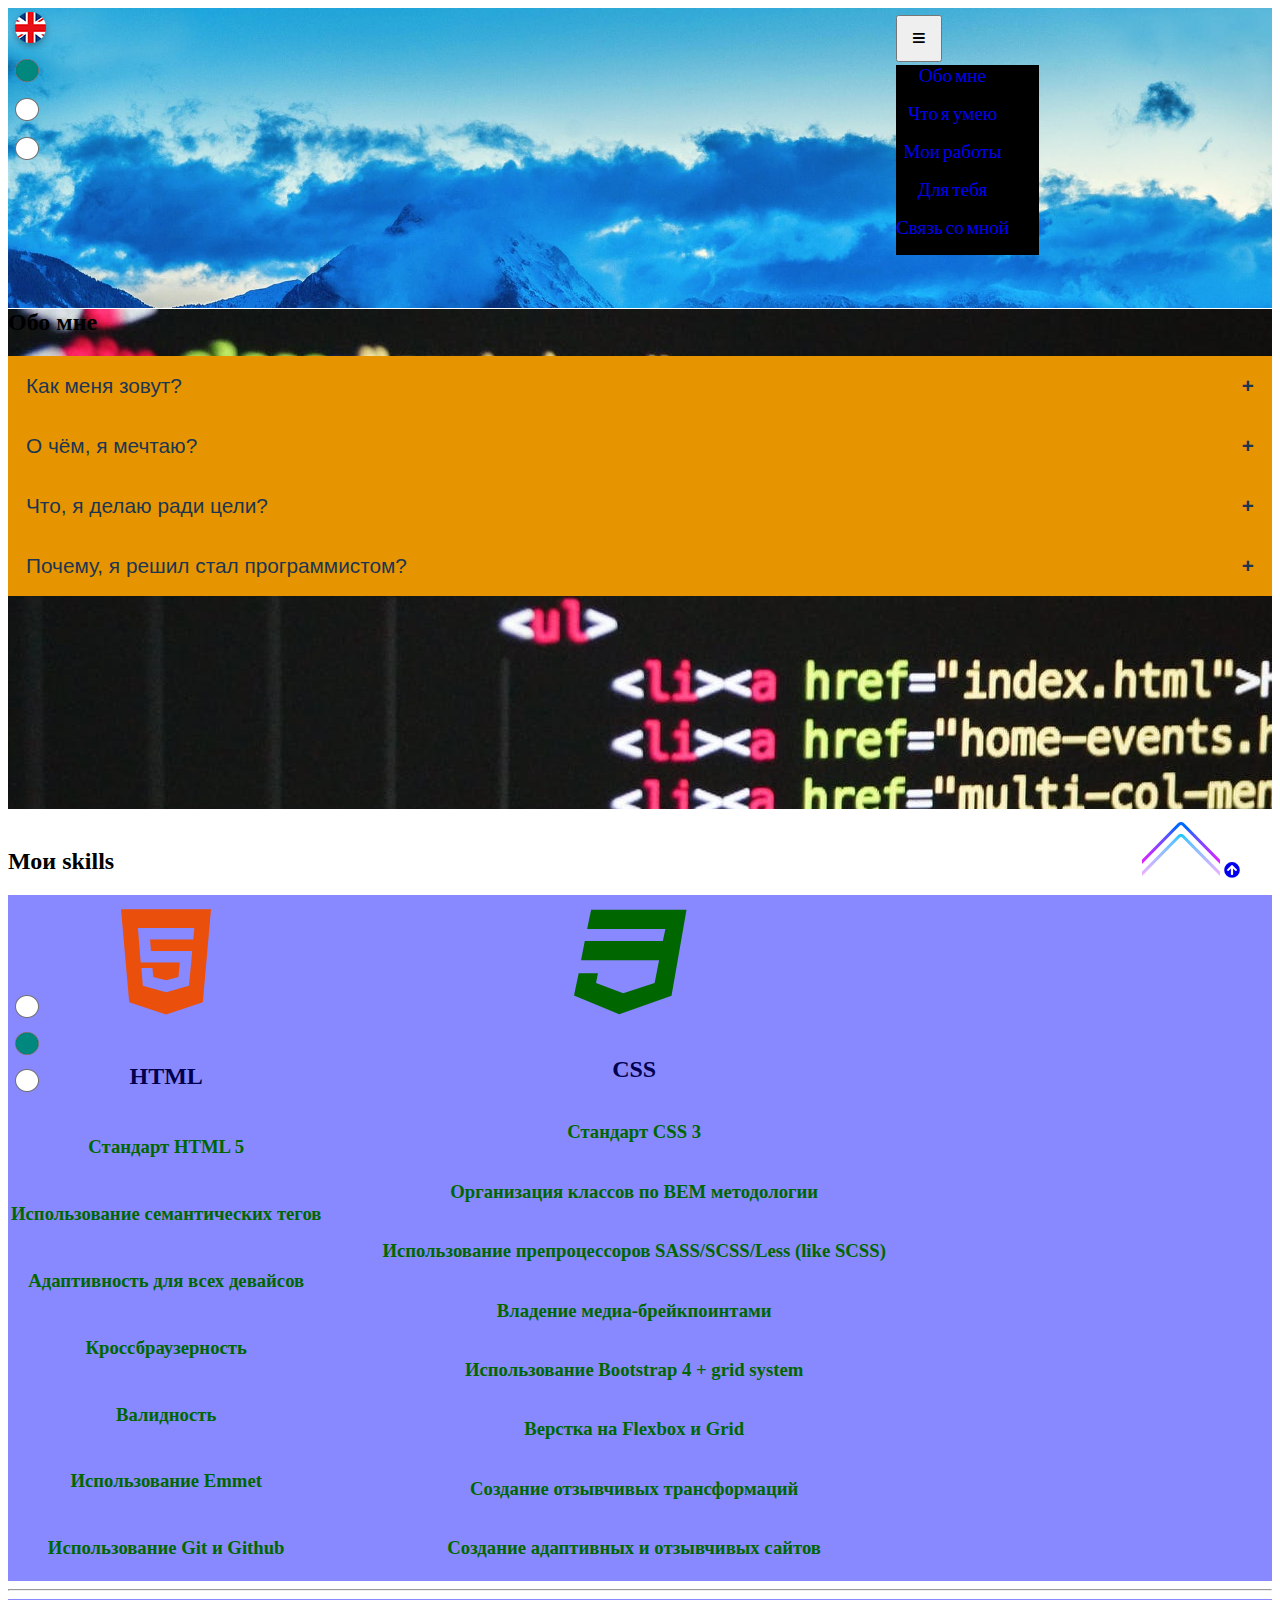
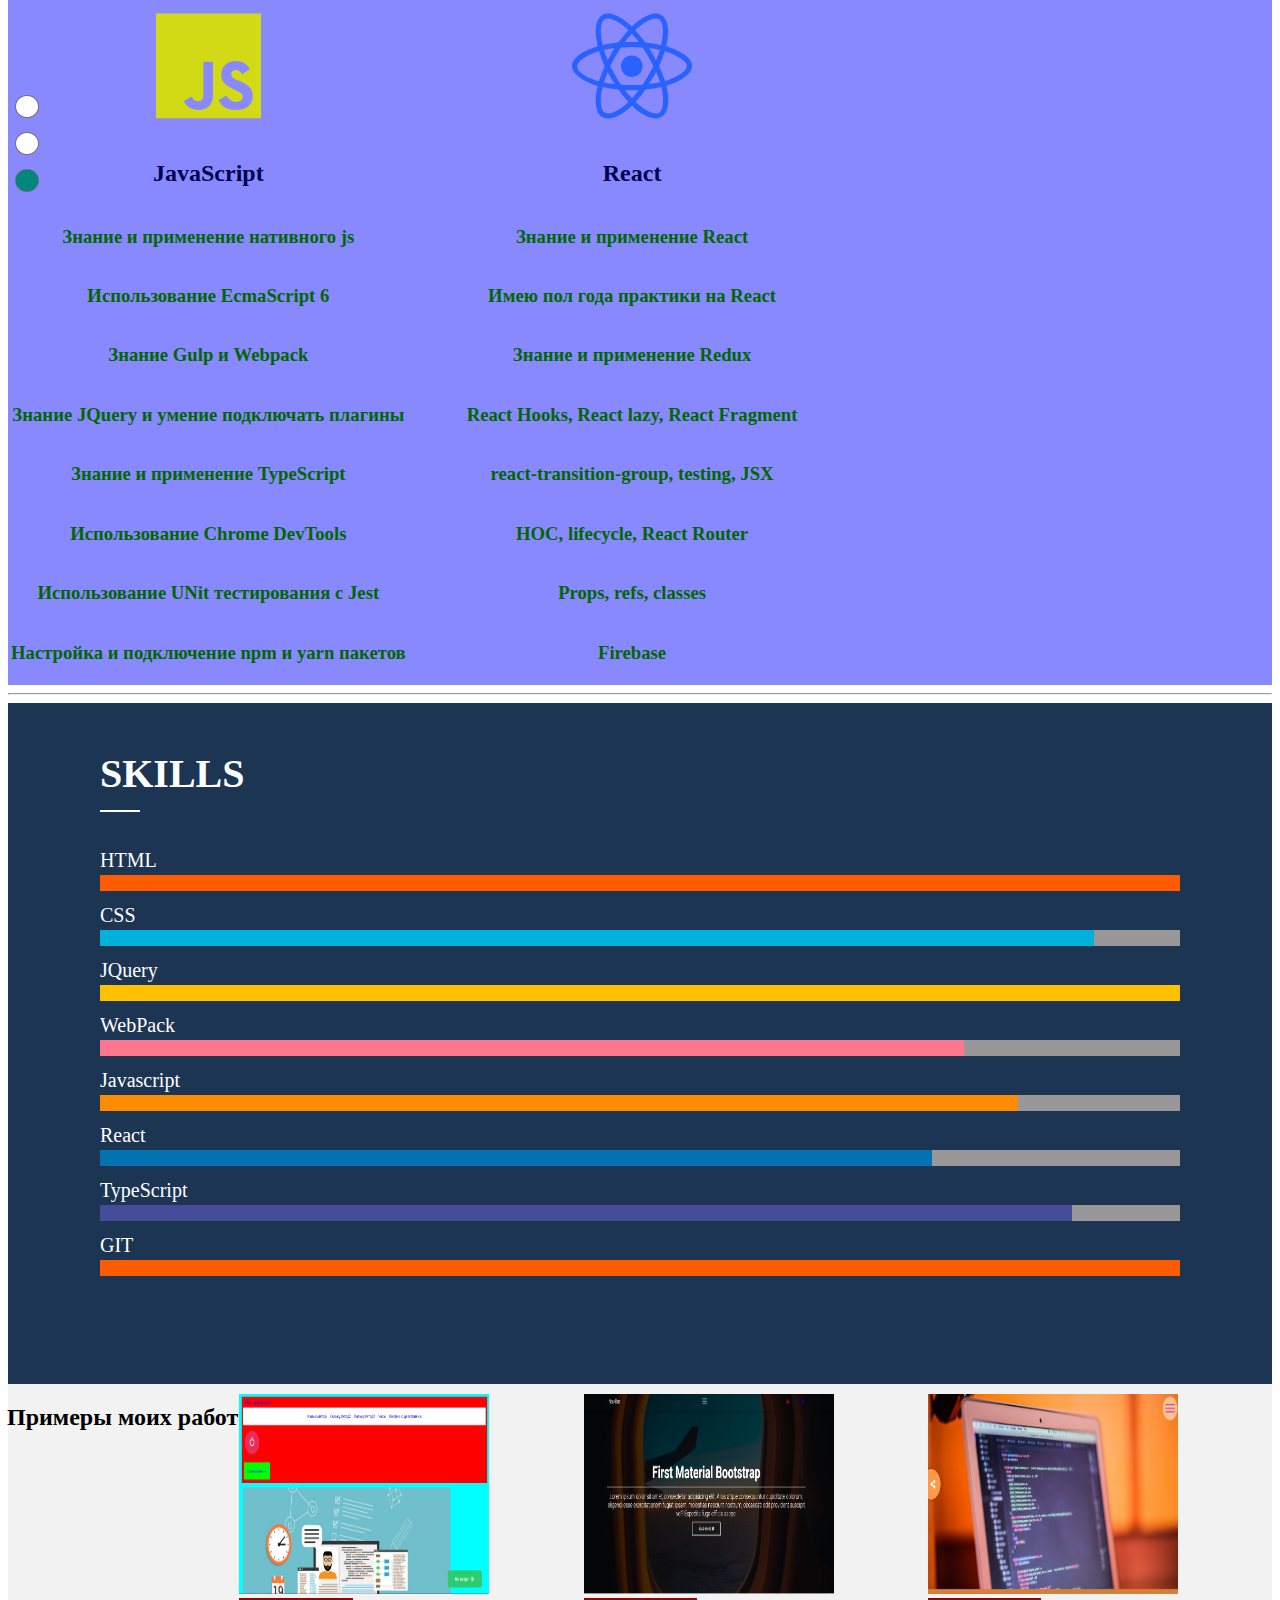
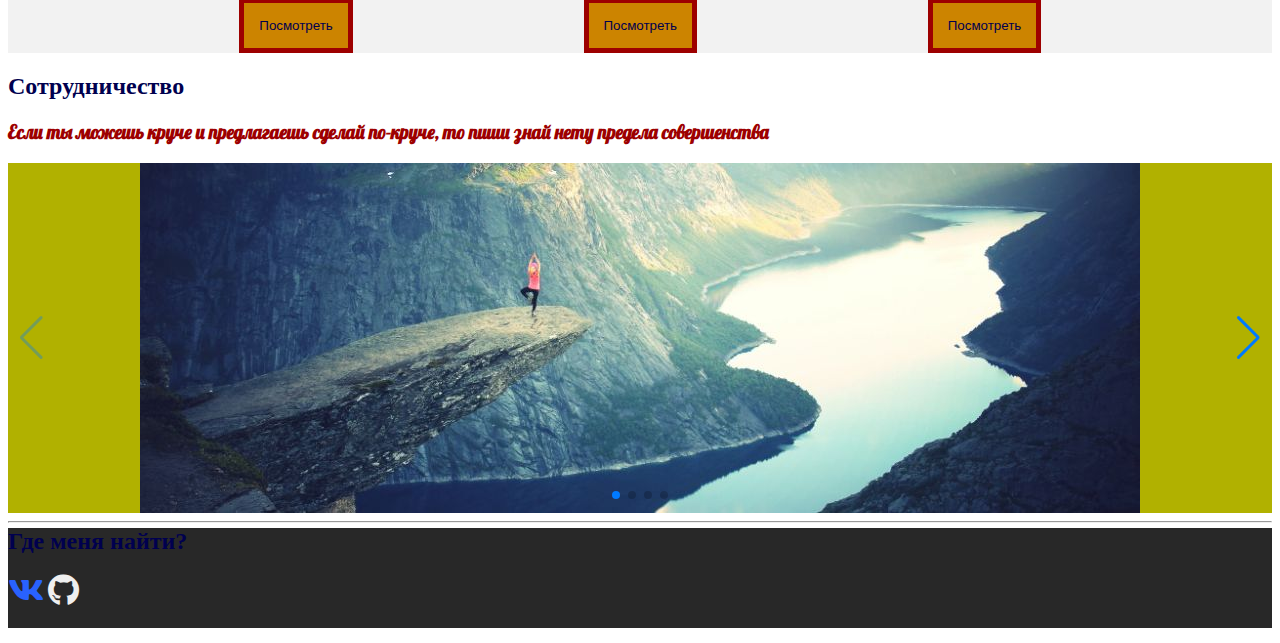
==== commit 2666c0f3: "Update index.html" ====
--- a/index.html
+++ b/index.html
@@ -5,7 +5,7 @@
     <meta name="viewport"
           content="width=device-width, initial-scale=1.0">
     <title>Сайт визитка</title>
-    <link rel="stylesheet" href="css/style.css">
+    <link rel="stylesheet" href="css/style.min.css">
     <link rel="stylesheet" href="swiper/css/swiper.min.css">
     <link rel="stylesheet" href="css/hover-min.css">
     <link rel="stylesheet" href="https://cdnjs.cloudflare.com/ajax/libs/font-awesome/5.12.1/css/all.min.css">
@@ -14,7 +14,7 @@
     <link href="https://fonts.googleapis.com/css?family=Amatic+SC|Bebas+Neue|BenchNine|Lobster|Russo+One&display=swap"
           rel="stylesheet">
     <link rel="icon" href="https://image.flaticon.com/icons/png/128/69/69524.png">
-    <script src="js/script.js"></script>
+    <script src="js/script.min.js"></script>
     <script src="swiper/js/swiper-config.min.js"></script>
 </head>
 <body>
--- a/css/style.min.css
+++ b/css/style.min.css
@@ -0,0 +1 @@
+html{height:800px}#top{background:url(../img/pexels-photo-1424246.jpeg?2007110450);background-repeat:no-repeat;-webkit-background-size:cover;background-size:cover;width:100%;height:300px}header{margin:0;padding:0}#menu{background-color:#000;margin-bottom:15px;position:fixed;top:65px;left:896px;z-index:99}#menu a{display:block}.fa-bars{padding:15px;position:fixed;left:896px;top:15px;z-index:99}header a{text-decoration:none;text-align:center;margin-right:30px;margin-bottom:15px;font-family:'Bebas Neue',cursive;font-size:1.2em}header a:hover{cursor:pointer;color:#00004f;background-color:#ff3f40;border:7px solid transparent}.swipe a,.swipe-2 a,.swipe-3 a{display:block;margin-bottom:10px}.swipe{position:absolute;left:15px}.swipe-2{position:absolute;left:15px;top:995px}.swipe-3{position:absolute;left:15px;top:1695px}.swipes-3 a{display:block;margin-bottom:10px}.swipes-3{position:absolute;left:15px}#about{position:relative;top:-19px;background:url(../img/pexels-photo-270404.jpeg?2007110450);height:500px}#about h3{background-color:#9d0000;position:relative;right:-10px;font-family:'Amatic SC',cursive}.can__skills,.can__skills2{display:flex;background-color:#8989ff;text-align:center}#can__skills__css,.can__skills__html{display:flex;flex-direction:column;justify-content:space-between;margin:3px}.can__skills__html img{width:100px;height:100px}#can__skills__css img{height:130px;width:100px}#can__skills__css h2,.can__skills__html h2{color:#00004f;font-weight:700}#can__skills__css,.can__skills__html h3{color:#006700;font-weight:700}#can__skills__css,.can__skills2__react{position:relative;right:-55px}#can__skills2__js,.can__skills2__react{display:flex;flex-direction:column;justify-content:space-between;margin:3px}#can__skills2__js h2,.can__skills2__react h2{color:#00004f;font-weight:700}#can__skills2__js h3,.can__skills2__react h3{color:#006700;font-weight:700}#myworks{background-color:#f2f2f2;display:flex}#myworks h2{position:relative;left:-1px}#myworks img{width:250px;height:200px}#myworks button{padding:15px;color:#00004f;background-color:#cc8400;border:5px solid #9d0000}.myworks__first-work,.myworks__second-work,.myworks__third-work{margin-top:10px;flex:1}#for-you h2{color:#00004f;font-weight:700}#for-you h3{color:#9d0000;font-family:Lobster,cursive;font-weight:700}#location{position:relative;top:-15px;background-color:#282828;width:100%;height:100px}.btn-top{display:none;text-decoration:none;position:fixed;bottom:20px;right:40px;z-index:99;border:none;outline:0;border-radius:10px}.fa-vk{color:#2962ff}.fa-github{color:#efefef}.swiper-container{width:100%;height:100%}.swiper-slide{text-align:center;font-size:18px;background:#b1b100;display:-webkit-box;display:-ms-flexbox;display:-webkit-flex;display:flex;-webkit-box-pack:center;-ms-flex-pack:center;-webkit-justify-content:center;justify-content:center;-webkit-box-align:center;-ms-flex-align:center;-webkit-align-items:center;align-items:center}.fa-html5{color:#ea500b}.fa-js{color:#d1da14}.fa-react{color:#2962ff}.fa-phone-square{color:#82c91e}#skills{background:#1c3553;padding:20px 15px 75px 15px;color:#fff}.skills-text{max-width:1080px;margin-left:auto;margin-right:auto;background:#1c3553;font-size:20px}.skills-title{display:block;margin-bottom:2rem}.skills-title.underline:before{width:40px}.skills-list{overflow:hidden;position:relative;z-index:10}.skill-name:after{background-color:#999797;content:'';display:block;height:1rem;position:relative;top:3px;width:100%}.skill-percent{font-size:0;height:1rem;position:relative;top:-.8rem;left:-40px;transition:3s linear;width:0}.skill-percent-html{background-color:#ff5c00}.skill-percent-css{background-color:#00b1db}.skill-percent-jquery{background-color:#ffc100}.skill-percent-scss{background-color:#ff768e}.skill-percent-javascript{background-color:#ff8b00}.skill-percent-wordpress{background-color:#0073b0}.skill-percent-ts{background-color:#464c99}.skill-percent-git{background-color:#ff5c00}.underline{display:inline-block;position:relative}.underline:before{background-color:#fff;bottom:-15px;content:'';height:2px;left:0;position:absolute;width:110%}.accordion{background-color:#e69500;color:#1c3553;cursor:pointer;padding:18px;width:100%;border:none;text-align:left;outline:0;font-size:1.3em;transition:.4s}.accordion:hover,.active{background-color:#cc0}.accordion:after{content:'\002B';color:#1c3553;font-weight:700;float:right;margin-left:5px}.active:after{content:"\2212"}.panel.active{max-height:100%}.panel{padding:0 18px;background-color:#1c3553;color:#fff;max-height:0;font-size:1.3em;overflow:hidden;transition:max-height .2s ease-out}.can__skills2__js__img,.can__skills2__react__img,.can__skills__css__img,.can__skills__html__img{font-size:120px}@media (max-width:1200px){#myworks{display:inline-block}.can__skills,.can__skills2{display:inline-block}#can__skills__css,.can__skills2__react{position:relative;right:0}#can__skills2__js,.can__skills2__react{display:inline-block}#can__skills2__js,#can__skills__css,.can__skills2__react,.can__skills__html{font-size:1.2em}.myworks__first-work button,.myworks__second-work button,.myworks__third-work button{position:relative;top:-60px}#menu{position:absolute;left:45px;display:block}.button-menu{position:absolute;left:56px}.swipe-3{position:absolute;top:2670px}}
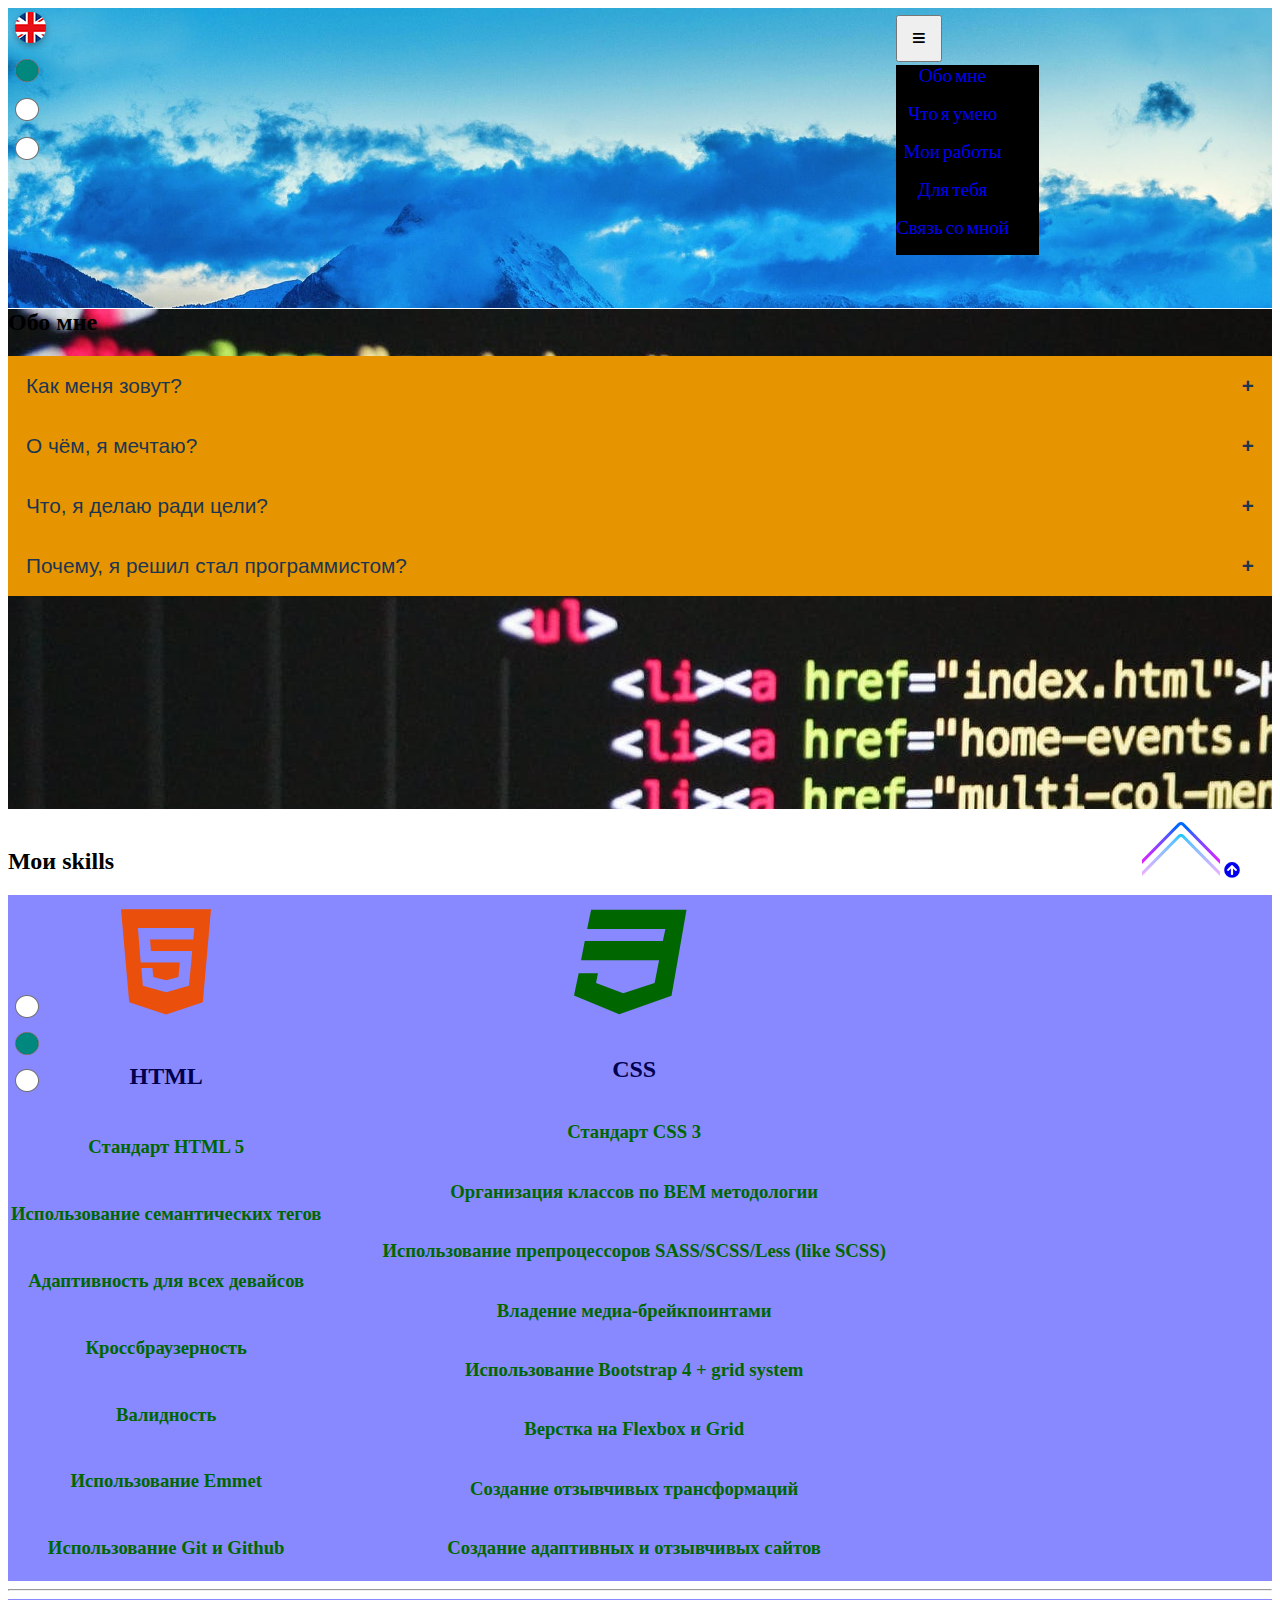
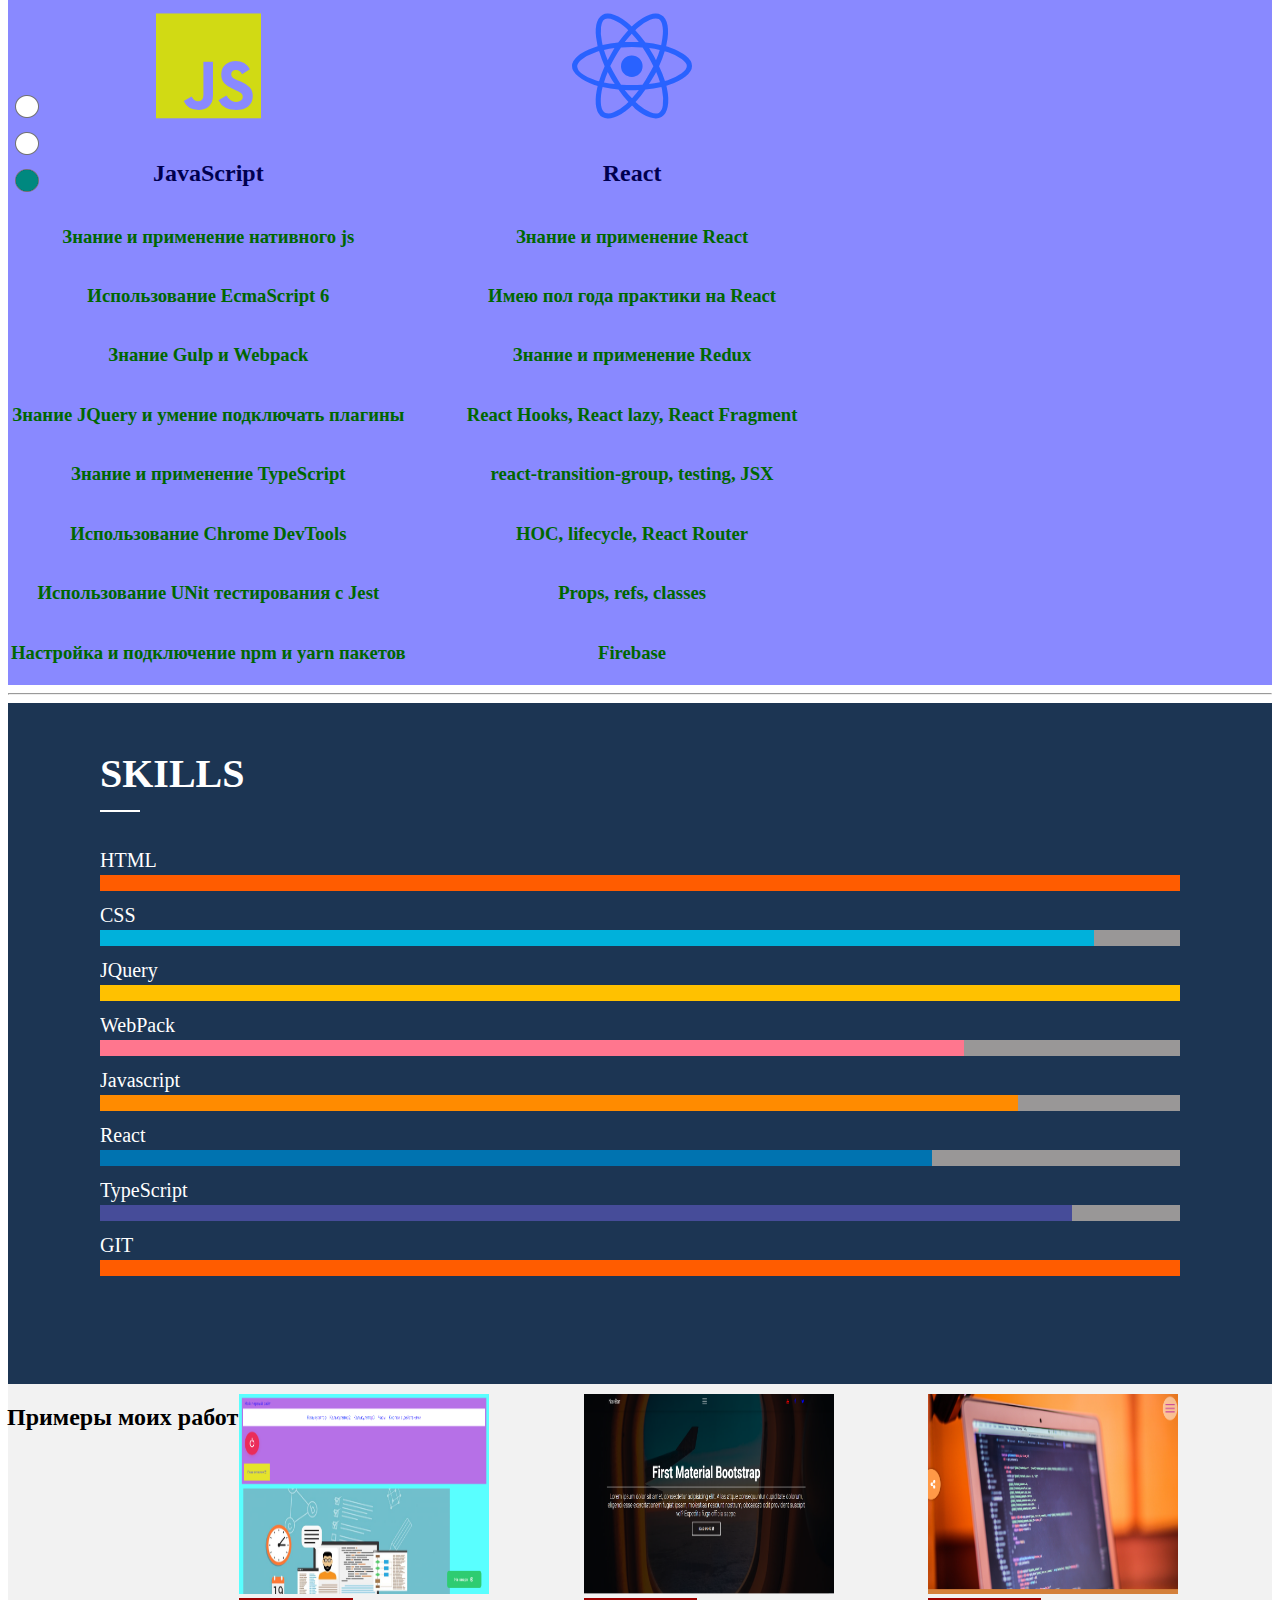
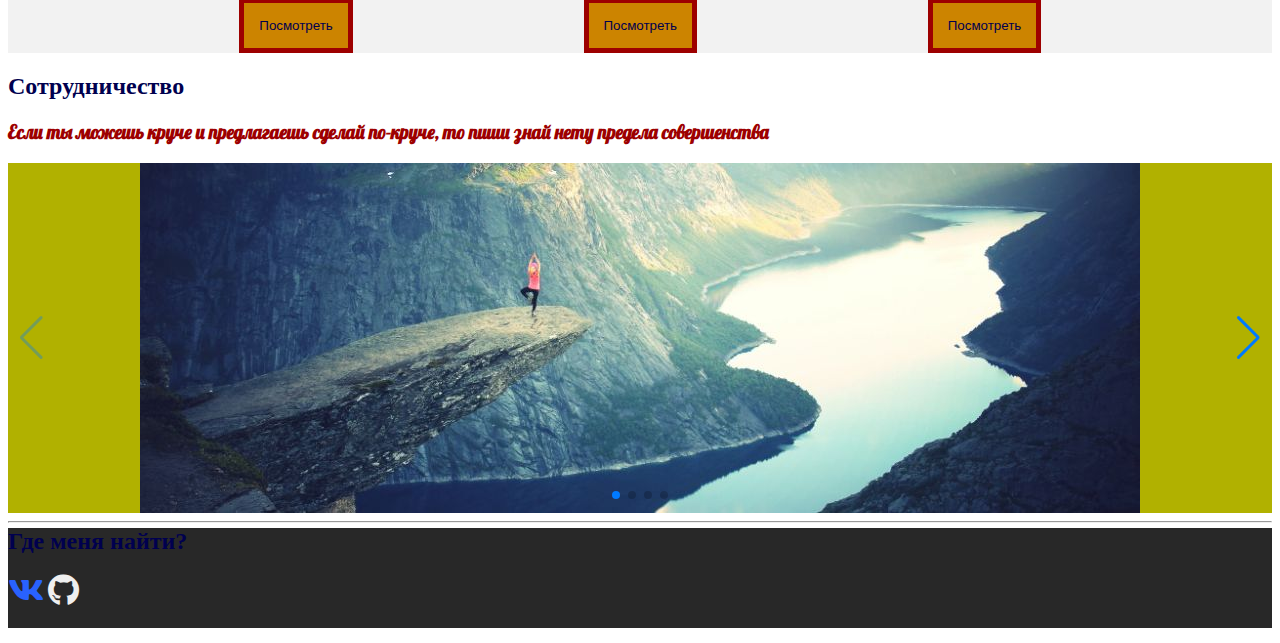
==== commit 0b18f527: "Update index.html" ====
--- a/index.html
+++ b/index.html
@@ -161,7 +161,7 @@
 <div id="myworks">
     <h2>Примеры моих работ</h2>
     <div class="myworks__first-work">
-        <img src="img/Снимок2.PNG" alt="Первый сайт">
+        <img src="img/Снимок4.PNG" alt="Первый сайт">
         <a href="https://alexmaster168.github.io/site.github.io/">
             <button>Посмотреть</button>
         </a>
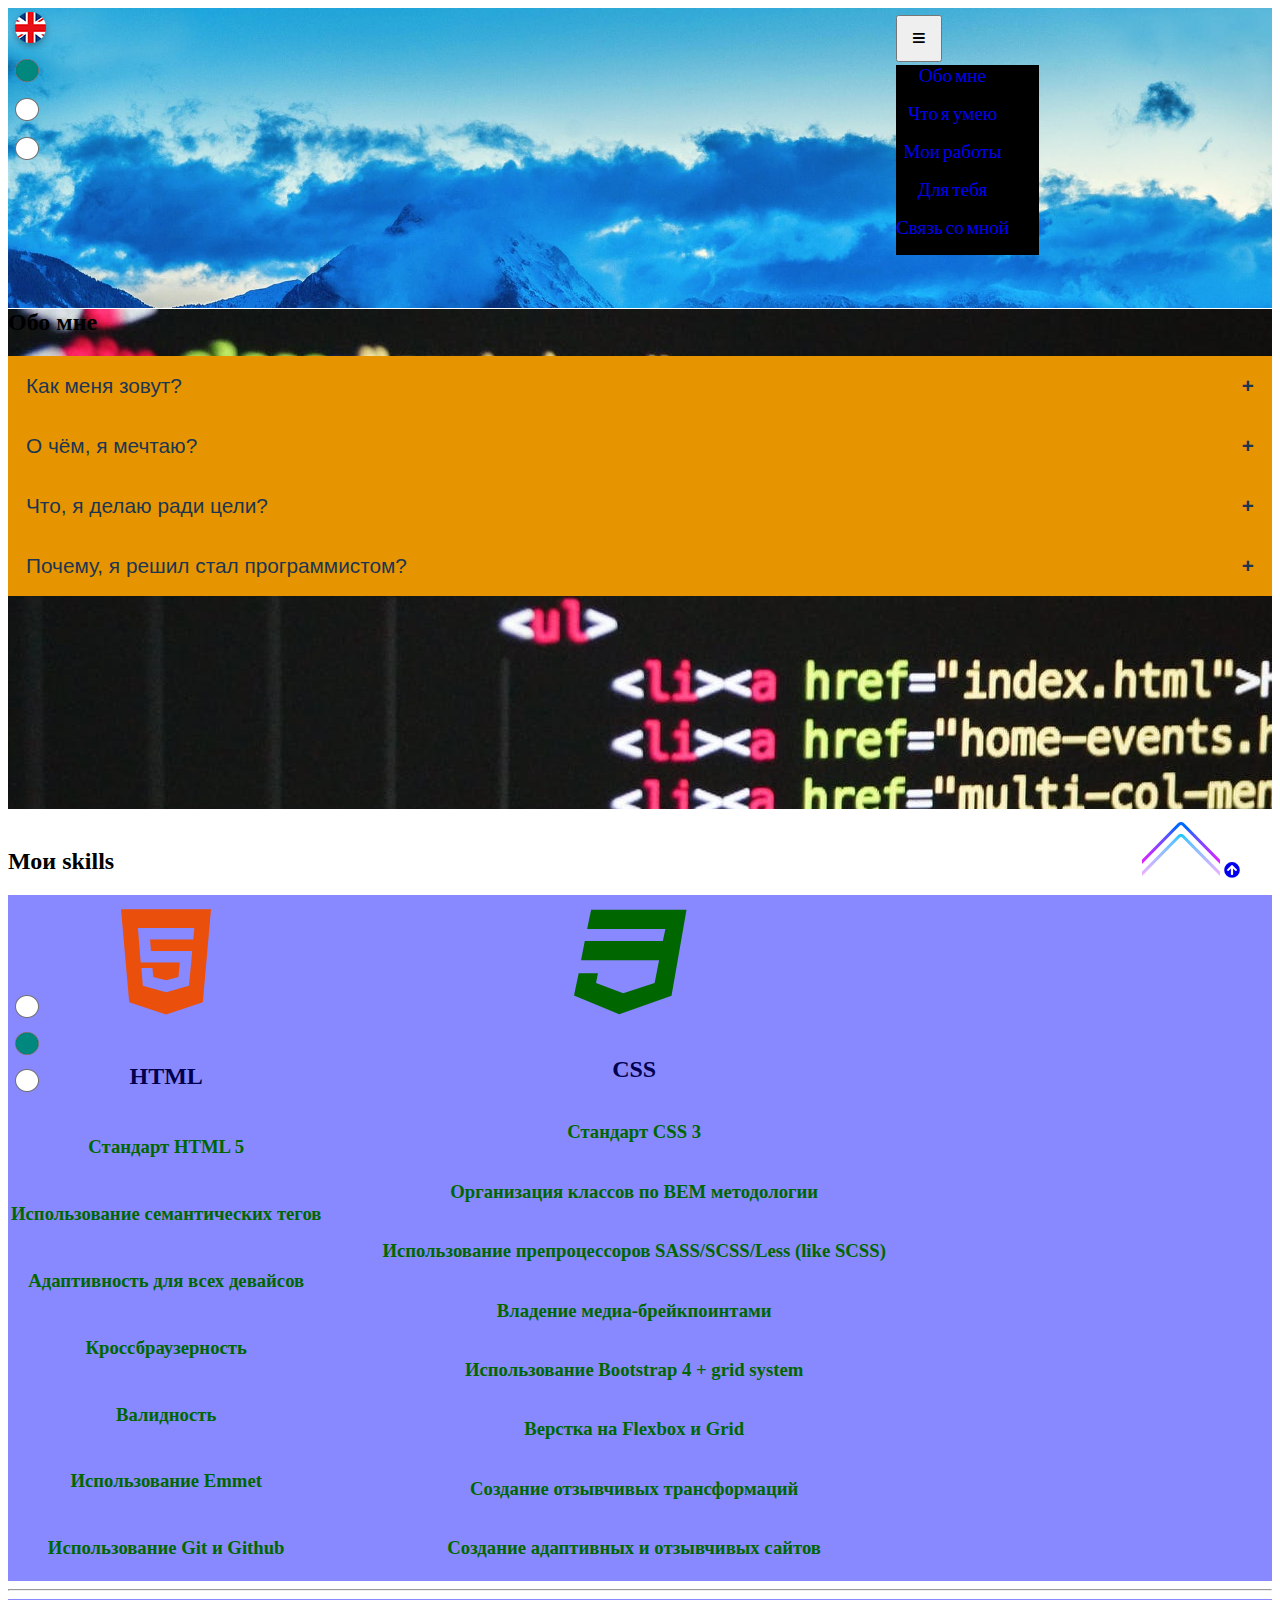
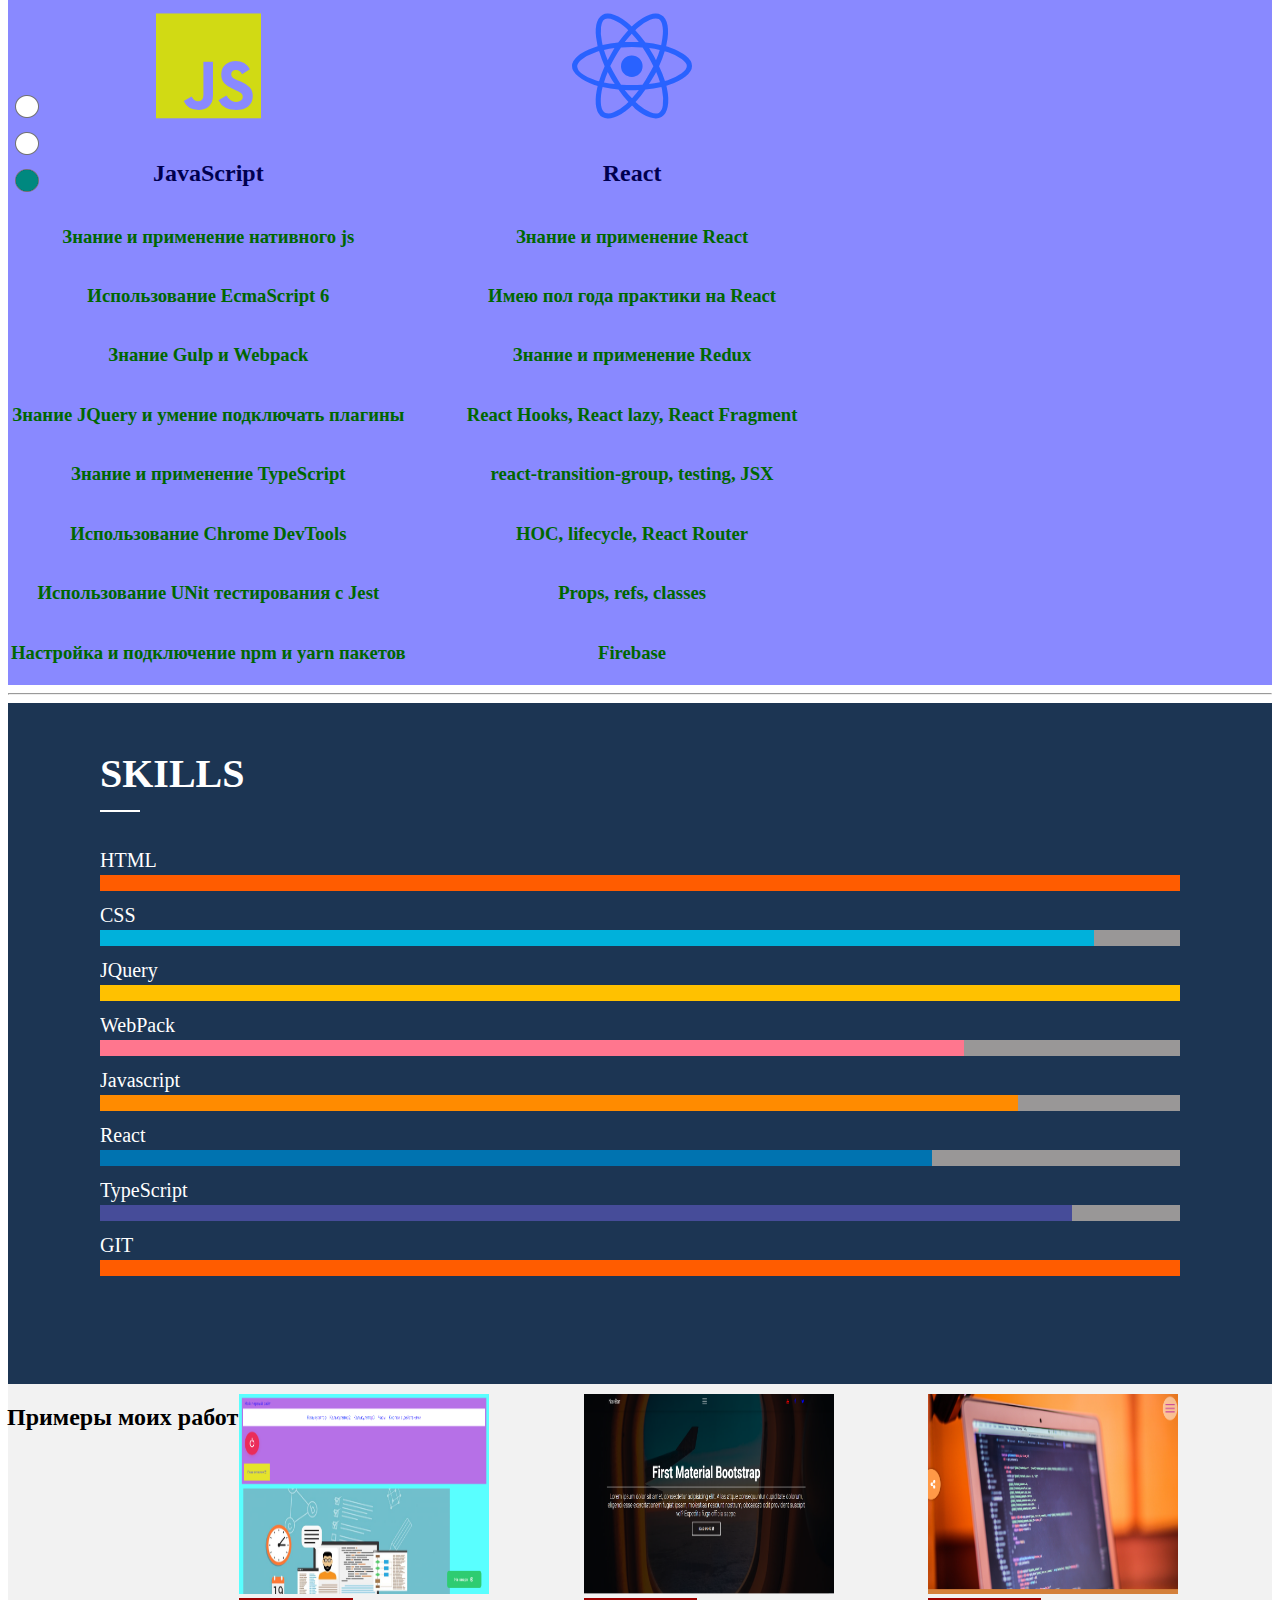
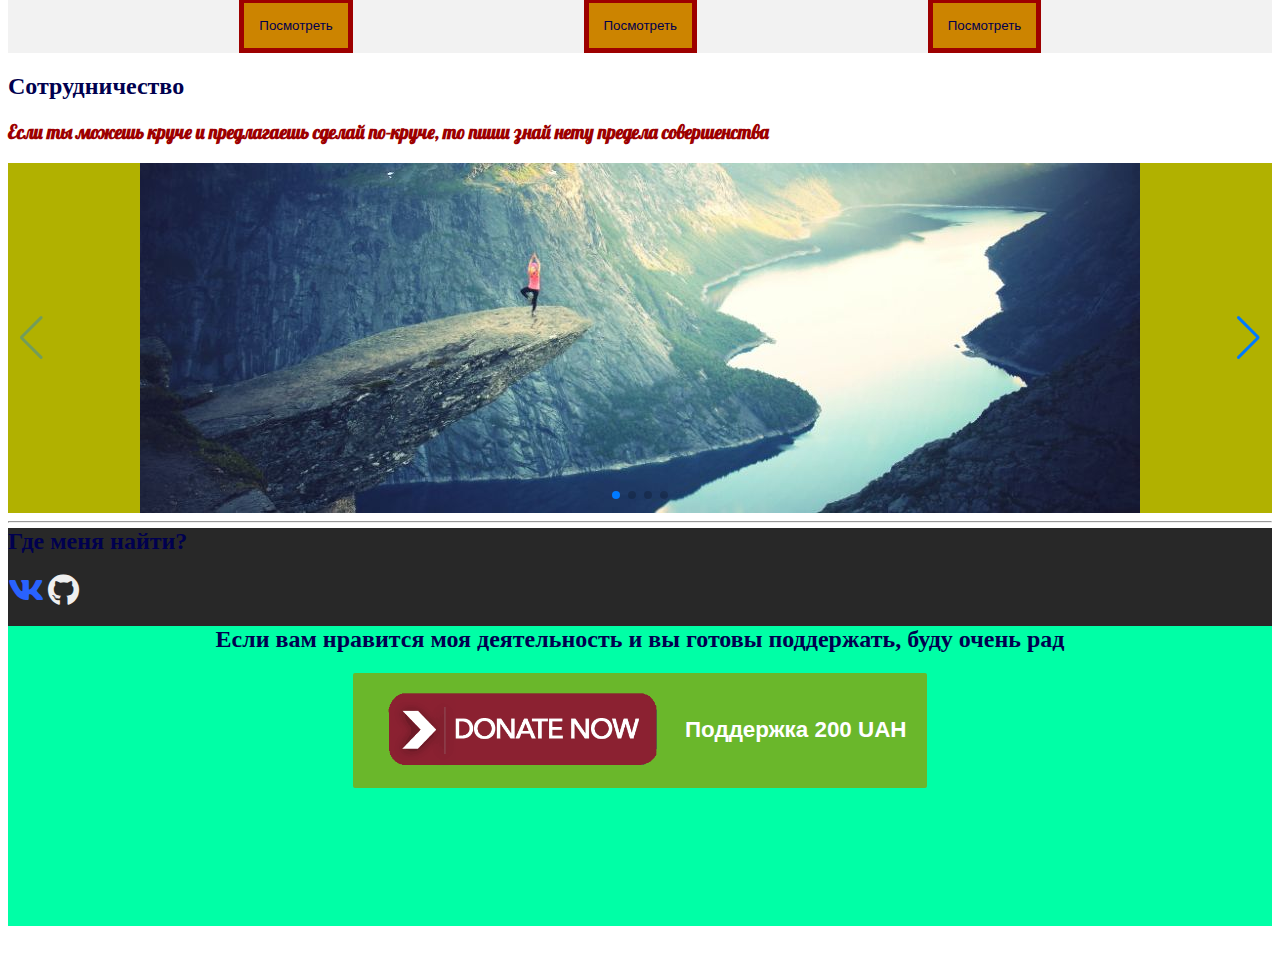
==== commit 11dce448: "addition payment" ====
--- a/index.html
+++ b/index.html
@@ -1,4 +1,4 @@
-<!doctype html>
+﻿<!doctype html>
 <html lang="ru">
 <head>
     <meta charset="UTF-8">
@@ -203,6 +203,20 @@
         <img src="img/top.png" alt="top">
         <i class="fas fa-arrow-circle-up hvr-icon"></i>
     </a>
+    <div class="support-me">
+       <h2>Если вам нравится моя деятельность и вы готовы поддержать, буду очень рад</h2>
+        <form method="POST" accept-charset="utf-8" action="https://www.liqpay.ua/api/3/checkout">
+            <input type="hidden" name="data" value="eyJ2ZXJzaW9uIjozLCJhY3Rpb24iOiJwYXlkb25hdGUiLCJwdWJsaWNfa2V5IjoiaTUwNjM3NDkxNzg3IiwiYW1vdW50IjoiMjAwIiwiY3VycmVuY3kiOiJVQUgiLCJkZXNjcmlwdGlvbiI6ItCf0L7QtNC00LXRgNC20LDRgtGMINC80L7RjiDQtNC10Y/RgtC10LvRjNC90L7RgdGC0YwiLCJ0eXBlIjoiZG9uYXRlIiwicmVjdXJyaW5nYnl0b2tlbiI6MSwibGFuZ3VhZ2UiOiJydSJ9" />
+            <input type="hidden" name="signature" value="oY17tYaFkKwWikRGWpvCkvaNnpI=" />
+            <button style="border: none !important; display:inline-block !important;text-align: center !important;padding: 7px 20px !important;
+		color: #fff !important; font-size:16px !important; font-weight: 600 !important; font-family:OpenSans, sans-serif; cursor: pointer !important; border-radius: 2px !important;
+		background: rgb(106,183,43) !important;"onmouseover="this.style.opacity='0.5';" onmouseout="this.style.opacity='1';">
+                <img src="img/Donate-Button.png" class="btn_text"
+                     style="margin-right: 7px !important; vertical-align: middle !important;"/>
+                <span style="vertical-align:middle; font-size: 1.4rem;">Поддержка 200 UAH</span>
+            </button>
+        </form>
+    </div>
 </div>
 </body>
 </html>
--- a/css/style.min.css
+++ b/css/style.min.css
@@ -1 +1 @@
-html{height:800px}#top{background:url(../img/pexels-photo-1424246.jpeg?2007110450);background-repeat:no-repeat;-webkit-background-size:cover;background-size:cover;width:100%;height:300px}header{margin:0;padding:0}#menu{background-color:#000;margin-bottom:15px;position:fixed;top:65px;left:896px;z-index:99}#menu a{display:block}.fa-bars{padding:15px;position:fixed;left:896px;top:15px;z-index:99}header a{text-decoration:none;text-align:center;margin-right:30px;margin-bottom:15px;font-family:'Bebas Neue',cursive;font-size:1.2em}header a:hover{cursor:pointer;color:#00004f;background-color:#ff3f40;border:7px solid transparent}.swipe a,.swipe-2 a,.swipe-3 a{display:block;margin-bottom:10px}.swipe{position:absolute;left:15px}.swipe-2{position:absolute;left:15px;top:995px}.swipe-3{position:absolute;left:15px;top:1695px}.swipes-3 a{display:block;margin-bottom:10px}.swipes-3{position:absolute;left:15px}#about{position:relative;top:-19px;background:url(../img/pexels-photo-270404.jpeg?2007110450);height:500px}#about h3{background-color:#9d0000;position:relative;right:-10px;font-family:'Amatic SC',cursive}.can__skills,.can__skills2{display:flex;background-color:#8989ff;text-align:center}#can__skills__css,.can__skills__html{display:flex;flex-direction:column;justify-content:space-between;margin:3px}.can__skills__html img{width:100px;height:100px}#can__skills__css img{height:130px;width:100px}#can__skills__css h2,.can__skills__html h2{color:#00004f;font-weight:700}#can__skills__css,.can__skills__html h3{color:#006700;font-weight:700}#can__skills__css,.can__skills2__react{position:relative;right:-55px}#can__skills2__js,.can__skills2__react{display:flex;flex-direction:column;justify-content:space-between;margin:3px}#can__skills2__js h2,.can__skills2__react h2{color:#00004f;font-weight:700}#can__skills2__js h3,.can__skills2__react h3{color:#006700;font-weight:700}#myworks{background-color:#f2f2f2;display:flex}#myworks h2{position:relative;left:-1px}#myworks img{width:250px;height:200px}#myworks button{padding:15px;color:#00004f;background-color:#cc8400;border:5px solid #9d0000}.myworks__first-work,.myworks__second-work,.myworks__third-work{margin-top:10px;flex:1}#for-you h2{color:#00004f;font-weight:700}#for-you h3{color:#9d0000;font-family:Lobster,cursive;font-weight:700}#location{position:relative;top:-15px;background-color:#282828;width:100%;height:100px}.btn-top{display:none;text-decoration:none;position:fixed;bottom:20px;right:40px;z-index:99;border:none;outline:0;border-radius:10px}.fa-vk{color:#2962ff}.fa-github{color:#efefef}.swiper-container{width:100%;height:100%}.swiper-slide{text-align:center;font-size:18px;background:#b1b100;display:-webkit-box;display:-ms-flexbox;display:-webkit-flex;display:flex;-webkit-box-pack:center;-ms-flex-pack:center;-webkit-justify-content:center;justify-content:center;-webkit-box-align:center;-ms-flex-align:center;-webkit-align-items:center;align-items:center}.fa-html5{color:#ea500b}.fa-js{color:#d1da14}.fa-react{color:#2962ff}.fa-phone-square{color:#82c91e}#skills{background:#1c3553;padding:20px 15px 75px 15px;color:#fff}.skills-text{max-width:1080px;margin-left:auto;margin-right:auto;background:#1c3553;font-size:20px}.skills-title{display:block;margin-bottom:2rem}.skills-title.underline:before{width:40px}.skills-list{overflow:hidden;position:relative;z-index:10}.skill-name:after{background-color:#999797;content:'';display:block;height:1rem;position:relative;top:3px;width:100%}.skill-percent{font-size:0;height:1rem;position:relative;top:-.8rem;left:-40px;transition:3s linear;width:0}.skill-percent-html{background-color:#ff5c00}.skill-percent-css{background-color:#00b1db}.skill-percent-jquery{background-color:#ffc100}.skill-percent-scss{background-color:#ff768e}.skill-percent-javascript{background-color:#ff8b00}.skill-percent-wordpress{background-color:#0073b0}.skill-percent-ts{background-color:#464c99}.skill-percent-git{background-color:#ff5c00}.underline{display:inline-block;position:relative}.underline:before{background-color:#fff;bottom:-15px;content:'';height:2px;left:0;position:absolute;width:110%}.accordion{background-color:#e69500;color:#1c3553;cursor:pointer;padding:18px;width:100%;border:none;text-align:left;outline:0;font-size:1.3em;transition:.4s}.accordion:hover,.active{background-color:#cc0}.accordion:after{content:'\002B';color:#1c3553;font-weight:700;float:right;margin-left:5px}.active:after{content:"\2212"}.panel.active{max-height:100%}.panel{padding:0 18px;background-color:#1c3553;color:#fff;max-height:0;font-size:1.3em;overflow:hidden;transition:max-height .2s ease-out}.can__skills2__js__img,.can__skills2__react__img,.can__skills__css__img,.can__skills__html__img{font-size:120px}@media (max-width:1200px){#myworks{display:inline-block}.can__skills,.can__skills2{display:inline-block}#can__skills__css,.can__skills2__react{position:relative;right:0}#can__skills2__js,.can__skills2__react{display:inline-block}#can__skills2__js,#can__skills__css,.can__skills2__react,.can__skills__html{font-size:1.2em}.myworks__first-work button,.myworks__second-work button,.myworks__third-work button{position:relative;top:-60px}#menu{position:absolute;left:45px;display:block}.button-menu{position:absolute;left:56px}.swipe-3{position:absolute;top:2670px}}
+html{height:800px}#top{background:url(../img/pexels-photo-1424246.jpeg?2009030547);background-repeat:no-repeat;-webkit-background-size:cover;background-size:cover;width:100%;height:300px}header{margin:0;padding:0}#menu{background-color:#000;margin-bottom:15px;position:fixed;top:65px;left:896px;z-index:99}#menu a{display:block}.fa-bars{padding:15px;position:fixed;left:896px;top:15px;z-index:99}header a{text-decoration:none;text-align:center;margin-right:30px;margin-bottom:15px;font-family:'Bebas Neue',cursive;font-size:1.2em}header a:hover{cursor:pointer;color:#00004f;background-color:#ff3f40;border:7px solid transparent}.swipe a,.swipe-2 a,.swipe-3 a{display:block;margin-bottom:10px}.swipe{position:absolute;left:15px}.swipe-2{position:absolute;left:15px;top:995px}.swipe-3{position:absolute;left:15px;top:1695px}.swipes-3 a{display:block;margin-bottom:10px}.swipes-3{position:absolute;left:15px}#about{position:relative;top:-19px;background:url(../img/pexels-photo-270404.jpeg?2009030547);height:500px}#about h3{background-color:#9d0000;position:relative;right:-10px;font-family:'Amatic SC',cursive}.can__skills,.can__skills2{display:flex;background-color:#8989ff;text-align:center}#can__skills__css,.can__skills__html{display:flex;flex-direction:column;justify-content:space-between;margin:3px}.can__skills__html img{width:100px;height:100px}#can__skills__css img{height:130px;width:100px}#can__skills__css h2,.can__skills__html h2{color:#00004f;font-weight:700}#can__skills__css,.can__skills__html h3{color:#006700;font-weight:700}#can__skills__css,.can__skills2__react{position:relative;right:-55px}#can__skills2__js,.can__skills2__react{display:flex;flex-direction:column;justify-content:space-between;margin:3px}#can__skills2__js h2,.can__skills2__react h2{color:#00004f;font-weight:700}#can__skills2__js h3,.can__skills2__react h3{color:#006700;font-weight:700}#myworks{background-color:#f2f2f2;display:flex}#myworks h2{position:relative;left:-1px}#myworks img{width:250px;height:200px}#myworks button{padding:15px;color:#00004f;background-color:#cc8400;border:5px solid #9d0000}.myworks__first-work,.myworks__second-work,.myworks__third-work{margin-top:10px;flex:1}#for-you h2{color:#00004f;font-weight:700}#for-you h3{color:#9d0000;font-family:Lobster,cursive;font-weight:700}#location{position:relative;top:-15px;background-color:#282828;width:100%;height:100px}.btn-top{display:none;text-decoration:none;position:fixed;bottom:20px;right:40px;z-index:99;border:none;outline:0;border-radius:10px}.fa-vk{color:#2962ff}.fa-github{color:#efefef}.swiper-container{width:100%;height:100%}.swiper-slide{text-align:center;font-size:18px;background:#b1b100;display:-webkit-box;display:-ms-flexbox;display:-webkit-flex;display:flex;-webkit-box-pack:center;-ms-flex-pack:center;-webkit-justify-content:center;justify-content:center;-webkit-box-align:center;-ms-flex-align:center;-webkit-align-items:center;align-items:center}.fa-html5{color:#ea500b}.fa-js{color:#d1da14}.fa-react{color:#2962ff}.fa-phone-square{color:#82c91e}#skills{background:#1c3553;padding:20px 15px 75px 15px;color:#fff}.skills-text{max-width:1080px;margin-left:auto;margin-right:auto;background:#1c3553;font-size:20px}.skills-title{display:block;margin-bottom:2rem}.skills-title.underline:before{width:40px}.skills-list{overflow:hidden;position:relative;z-index:10}.skill-name:after{background-color:#999797;content:'';display:block;height:1rem;position:relative;top:3px;width:100%}.skill-percent{font-size:0;height:1rem;position:relative;top:-.8rem;left:-40px;transition:3s linear;width:0}.skill-percent-html{background-color:#ff5c00}.skill-percent-css{background-color:#00b1db}.skill-percent-jquery{background-color:#ffc100}.skill-percent-scss{background-color:#ff768e}.skill-percent-javascript{background-color:#ff8b00}.skill-percent-wordpress{background-color:#0073b0}.skill-percent-ts{background-color:#464c99}.skill-percent-git{background-color:#ff5c00}.underline{display:inline-block;position:relative}.underline:before{background-color:#fff;bottom:-15px;content:'';height:2px;left:0;position:absolute;width:110%}.accordion{background-color:#e69500;color:#1c3553;cursor:pointer;padding:18px;width:100%;border:none;text-align:left;outline:0;font-size:1.3em;transition:.4s}.accordion:hover,.active{background-color:#cc0}.accordion:after{content:'\002B';color:#1c3553;font-weight:700;float:right;margin-left:5px}.active:after{content:"\2212"}.panel.active{max-height:100%}.panel{padding:0 18px;background-color:#1c3553;color:#fff;max-height:0;font-size:1.3em;overflow:hidden;transition:max-height .2s ease-out}.can__skills2__js__img,.can__skills2__react__img,.can__skills__css__img,.can__skills__html__img{font-size:120px}@media (max-width:1200px){#myworks{display:inline-block}.can__skills,.can__skills2{display:inline-block}#can__skills__css,.can__skills2__react{position:relative;right:0}#can__skills2__js,.can__skills2__react{display:inline-block}#can__skills2__js,#can__skills__css,.can__skills2__react,.can__skills__html{font-size:1.2em}.myworks__first-work button,.myworks__second-work button,.myworks__third-work button{position:relative;top:-60px}#menu{position:absolute;left:45px;display:block}.button-menu{position:absolute;left:56px}.swipe-3{position:absolute;top:2670px}}.support-me{text-align:center;position:relative;top:-36px;height:300px;background-color:#00ffa6}.btn_text{width:300px}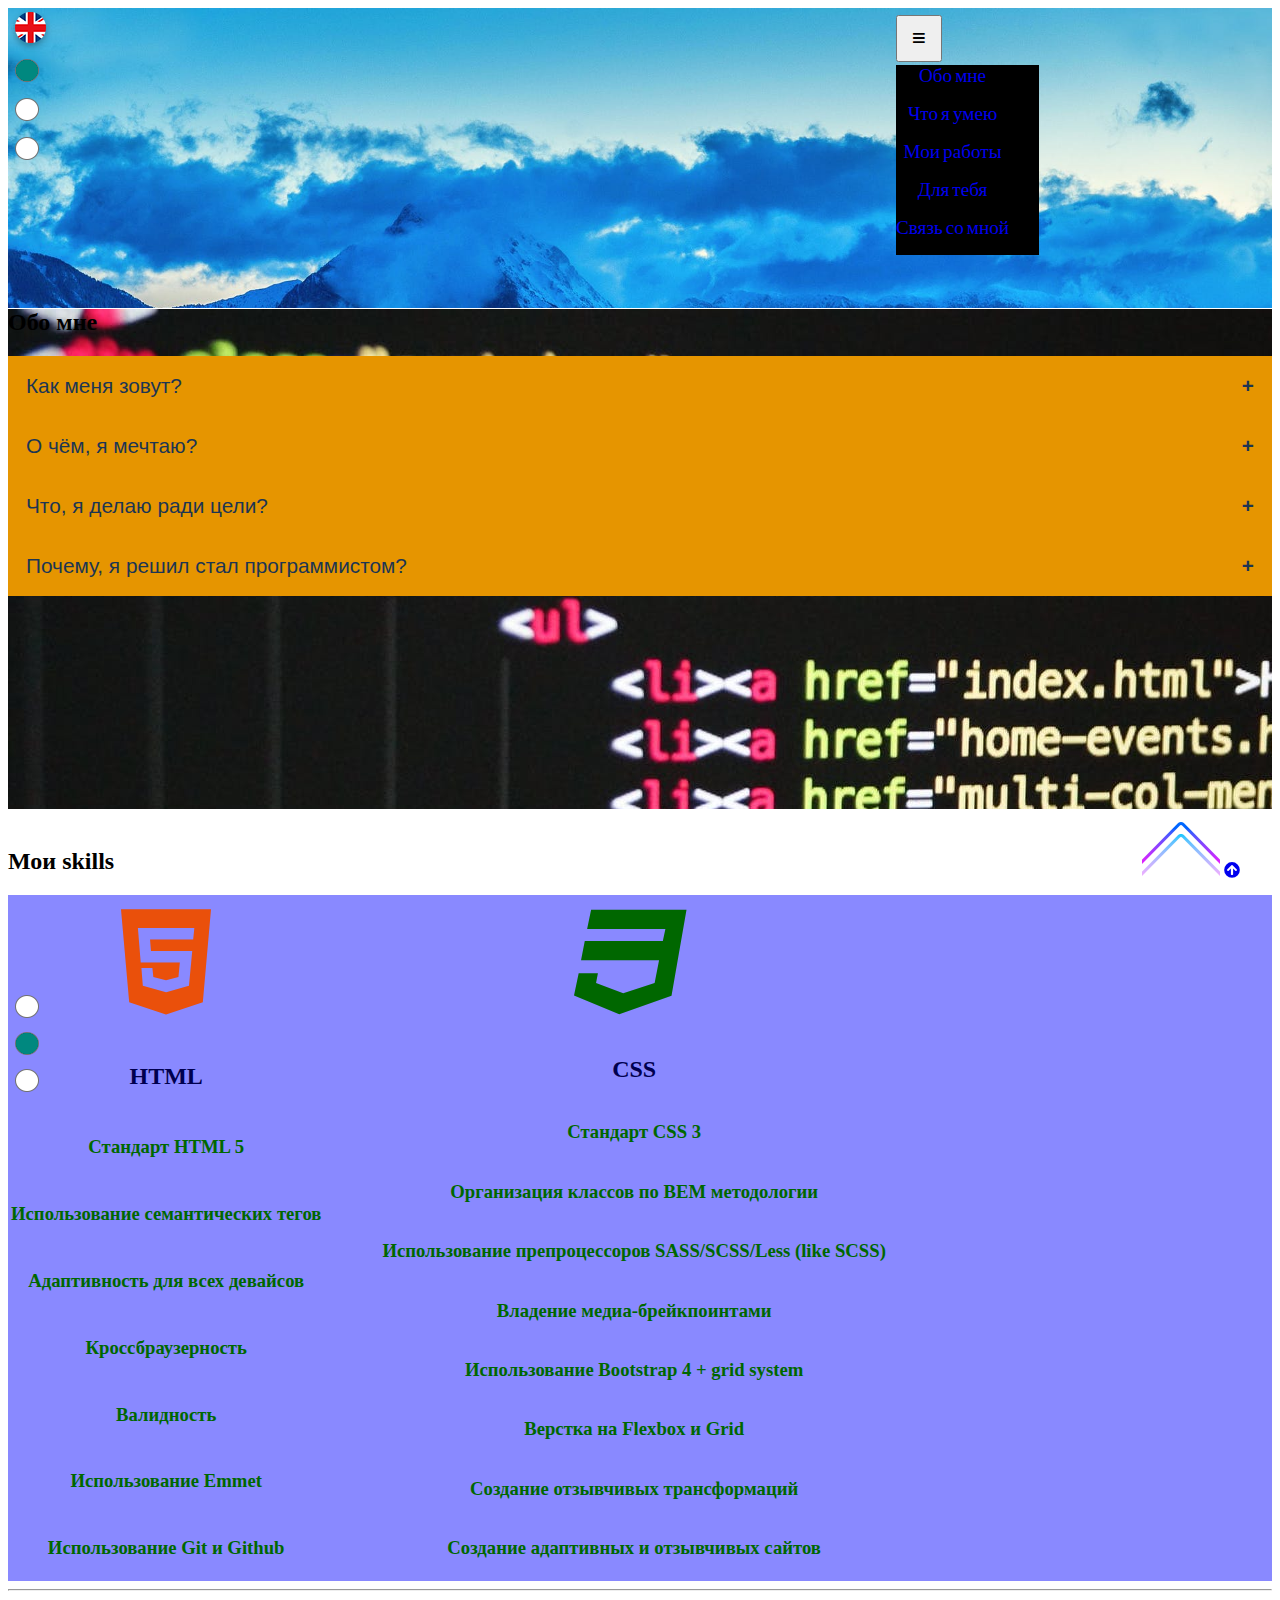
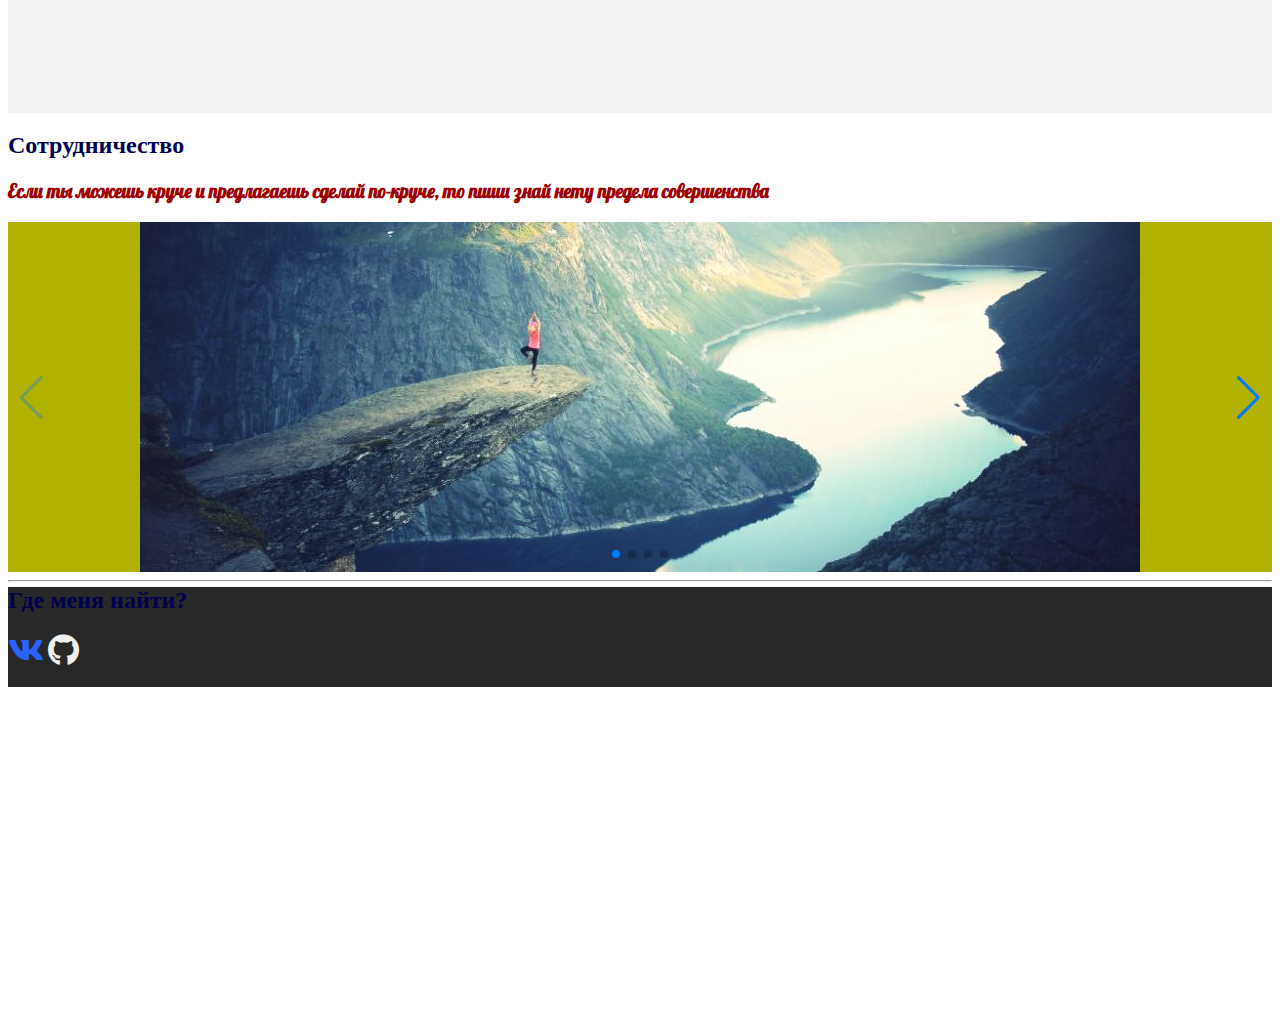
==== commit 46bc6396: "addition scroll fade animation" ====
--- a/index.html
+++ b/index.html
@@ -5,7 +5,7 @@
     <meta name="viewport"
           content="width=device-width, initial-scale=1.0">
     <title>Сайт визитка</title>
-    <link rel="stylesheet" href="css/style.min.css">
+    <link rel="stylesheet" href="css/style.css">
     <link rel="stylesheet" href="swiper/css/swiper.min.css">
     <link rel="stylesheet" href="css/hover-min.css">
     <link rel="stylesheet" href="https://cdnjs.cloudflare.com/ajax/libs/font-awesome/5.12.1/css/all.min.css">
@@ -14,8 +14,10 @@
     <link href="https://fonts.googleapis.com/css?family=Amatic+SC|Bebas+Neue|BenchNine|Lobster|Russo+One&display=swap"
           rel="stylesheet">
     <link rel="icon" href="https://image.flaticon.com/icons/png/128/69/69524.png">
-    <script src="js/script.min.js"></script>
+    <link rel="stylesheet" href="css/animate.min.css">
+    <script src="js/script.js"></script>
     <script src="swiper/js/swiper-config.min.js"></script>
+    <script src="js/wow.min.js"></script>
 </head>
 <body>
 <header id="top">
@@ -36,21 +38,21 @@
 </header>
 <div id="about">
     <h2>Обо мне </h2>
-    <button class="accordion">Как меня зовут?</button>
+    <button class="accordion wow zoomInUp">Как меня зовут?</button>
     <div class="panel">
         <p>Меня зовут Алексей и я начинающий программист</p>
     </div>
-    <button class="accordion">О чём, я мечтаю?</button>
+    <button class="accordion wow zoomInUp">О чём, я мечтаю?</button>
     <div class="panel">
         <h3>Я мечтаю найти работу в IT cфере </h3>
         <hr>
         <h3>Думаю в скором будущем это мне удастся</h3>
     </div>
-    <button class="accordion">Что, я делаю ради цели?</button>
+    <button class="accordion wow zoomInUp">Что, я делаю ради цели?</button>
     <div class="panel">
         <p>Я самоучка, всё знания, я сам добил и продолжаю развиваться на пути к цели</p>
     </div>
-    <button class="accordion">Почему, я решил стал программистом?</button>
+    <button class="accordion wow zoomInUp">Почему, я решил стал программистом?</button>
     <div class="panel">
         <p>Я однажды подумал, а не создать ли мне сайт, и это мне очень сильно понравилось так, началась моя симпатия к IT</p>
     </div>
@@ -62,7 +64,7 @@
         <a href="#can__skills2__js"><img src="img/Ellipse%202.png" alt="Ellipse2"></a>
     </div>
     <h2>Мои skills</h2>
-    <div class="can__skills">
+    <div class="can__skills wow zoomInUp">
         <div class="can__skills__html">
             <div class="can__skills__html__img">
                 <i class="fab fa-html5"></i>
@@ -93,7 +95,7 @@
     </div>
 </div>
 <hr>
-<div class="can__skills2">
+<div class="can__skills2 wow zoomInUp">
     <div id="can__skills2__js">
         <div class="swipe-3">
             <a href="#top"><img src="img/Ellipse%202.png" alt="Ellipse2"></a>
@@ -113,7 +115,7 @@
         <h3>Использование UNit тестирования с Jest</h3>
         <h3>Настройка и подключение npm и yarn пакетов</h3>
     </div>
-    <div class="can__skills2__react">
+    <div class="can__skills2__react wow zoomInUp">
         <div class="can__skills2__react__img">
             <i class="fab fa-react"></i>
         </div>
@@ -126,10 +128,11 @@
         <h3>HOC, lifecycle, React Router</h3>
         <h3>Props, refs, classes</h3>
         <h3>Firebase</h3>
+        <h3>Также знаю React Native Expo и другие элементы</h3>
     </div>
 </div>
 <hr>
-<div class="skillbar">
+<div class="skillbar wow zoomInUp">
     <div class="container-fluid" id="skills">
         <div class="row">
             <div class="col-lg-12">
@@ -160,19 +163,19 @@
 </div>
 <div id="myworks">
     <h2>Примеры моих работ</h2>
-    <div class="myworks__first-work">
+    <div class="myworks__first-work wow zoomInUp">
         <img src="img/Снимок4.PNG" alt="Первый сайт">
         <a href="https://alexmaster168.github.io/site.github.io/">
             <button>Посмотреть</button>
         </a>
     </div>
-    <div class="myworks__second-work">
+    <div class="myworks__second-work wow zoomInUp">
         <img src="img/Снимочек.PNG" alt="Второй сайт">
         <a href="https://alexmaster168.github.io/bootstrap.github.io/">
             <button>Посмотреть</button>
         </a>
     </div>
-    <div class="myworks__third-work">
+    <div class="myworks__third-work wow zoomInUp">
         <img src="img/Снимок3.PNG" alt="Третий сайт">
         <a href="https://alexmaster168.github.io/game/">
             <button>Посмотреть</button>
@@ -199,11 +202,11 @@
         <a href="https://vk.com/silveystruk2"><i class="fab fa-vk fa-2x"></i></a>
         <a href="https://github.com/AlexMaster168"><i class="fab fa-github fa-2x"></i></a>
     </footer>
-    <a class="button hvr-icon-up btn-top" href="#" title="На вверх">
+    <a class="button hvr-icon-up btn-top wow zoomInUp" href="#" title="На вверх">
         <img src="img/top.png" alt="top">
         <i class="fas fa-arrow-circle-up hvr-icon"></i>
     </a>
-    <div class="support-me">
+    <div class="support-me wow zoomInUp">
        <h2>Если вам нравится моя деятельность и вы готовы поддержать, буду очень рад</h2>
         <form method="POST" accept-charset="utf-8" action="https://www.liqpay.ua/api/3/checkout">
             <input type="hidden" name="data" value="eyJ2ZXJzaW9uIjozLCJhY3Rpb24iOiJwYXlkb25hdGUiLCJwdWJsaWNfa2V5IjoiaTUwNjM3NDkxNzg3IiwiYW1vdW50IjoiMjAwIiwiY3VycmVuY3kiOiJVQUgiLCJkZXNjcmlwdGlvbiI6ItCf0L7QtNC00LXRgNC20LDRgtGMINC80L7RjiDQtNC10Y/RgtC10LvRjNC90L7RgdGC0YwiLCJ0eXBlIjoiZG9uYXRlIiwicmVjdXJyaW5nYnl0b2tlbiI6MSwibGFuZ3VhZ2UiOiJydSJ9" />
--- a/css/style.css
+++ b/css/style.css
@@ -0,0 +1,463 @@
+
+html {
+    height: 800px;
+}
+
+#top {
+    background: url("../img/pexels-photo-1424246.jpeg");
+    background-repeat: no-repeat;
+    -webkit-background-size: cover;
+    background-size: cover;
+    width: 100%;
+    height: 300px;
+}
+
+header {
+    margin: 0;
+    padding: 0;
+}
+
+#menu {
+    background-color: black;
+    margin-bottom: 15px;
+    position: fixed;
+    top: 65px;
+    left: 896px;
+    z-index: 99;
+}
+
+#menu a {
+    display: block;
+}
+
+.fa-bars {
+    padding: 15px;
+    position: fixed;
+    left: 896px;
+    top: 15px;
+    z-index: 99;
+}
+
+header a {
+    text-decoration: none;
+    text-align: center;
+    margin-right: 30px;
+    margin-bottom: 15px;
+    font-family: 'Bebas Neue', cursive;
+    font-size: 1.2em;
+}
+
+header a:hover {
+    cursor: pointer;
+    color: #00004f;
+    background-color: #ff3f40;
+    border: 7px solid transparent;
+}
+
+.swipe a, .swipe-2 a, .swipe-3 a {
+    display: block;
+    margin-bottom: 10px;
+}
+
+.swipe {
+    position: absolute;
+    left: 15px;
+}
+
+.swipe-2 {
+    position: absolute;
+    left: 15px;
+    top: 995px;
+}
+
+.swipe-3 {
+    position: absolute;
+    left: 15px;
+    top: 1695px;
+}
+
+.swipes-3 a {
+    display: block;
+    margin-bottom: 10px;
+}
+
+.swipes-3 {
+    position: absolute;
+    left: 15px;
+}
+
+#about {
+    position: relative;
+    top: -19px;
+    background: url("../img/pexels-photo-270404.jpeg");
+    height: 500px;
+}
+
+#about h3 {
+    background-color: #9d0000;
+    position: relative;
+    right: -10px;
+    font-family: 'Amatic SC', cursive;
+}
+
+.can__skills, .can__skills2 {
+    display: flex;
+    background-color: #8989ff;
+    text-align: center;
+}
+
+.can__skills__html, #can__skills__css {
+    display: flex;
+    flex-direction: column;
+    justify-content: space-between;
+    margin: 3px;
+}
+
+.can__skills__html img {
+    width: 100px;
+    height: 100px;
+}
+
+#can__skills__css img {
+    height: 130px;
+    width: 100px;
+}
+
+.can__skills__html h2, #can__skills__css h2 {
+    color: #00004f;
+    font-weight: bold;
+}
+
+.can__skills__html h3, #can__skills__css {
+    color: #006700;
+    font-weight: bold;
+}
+
+#can__skills__css, .can__skills2__react {
+    position: relative;
+    right: -55px;
+}
+
+#can__skills2__js, .can__skills2__react {
+    display: flex;
+    flex-direction: column;
+    justify-content: space-between;
+    margin: 3px;
+}
+
+#can__skills2__js h2, .can__skills2__react h2 {
+    color: #00004f;
+    font-weight: bold;
+}
+
+#can__skills2__js h3, .can__skills2__react h3 {
+    color: #006700;
+    font-weight: bold;
+}
+
+#myworks {
+    background-color: #f2f2f2;
+    display: flex;
+}
+
+#myworks h2 {
+    position: relative;
+    left: -1px;
+}
+
+#myworks img {
+    width: 250px;
+    height: 200px;
+}
+
+#myworks button {
+    padding: 15px;
+    color: #00004f;
+    background-color: #cc8400;
+    border: 5px solid #9d0000;
+}
+
+.myworks__first-work, .myworks__second-work, .myworks__third-work {
+    margin-top: 10px;
+    flex: 1;
+}
+
+#for-you h2 {
+    color: #00004f;
+    font-weight: bold;
+}
+
+#for-you h3 {
+    color: #9d0000;
+    font-family: 'Lobster', cursive;
+    font-weight: bold;
+}
+
+#location {
+    position: relative;
+    top: -15px;
+    background-color: #282828;
+    width: 100%;
+    height: 100px;
+}
+
+.btn-top {
+    display: none;
+    text-decoration: none;
+    position: fixed;
+    bottom: 20px;
+    right: 40px;
+    z-index: 99;
+    border: none;
+    outline: none;
+    border-radius: 10px;
+}
+
+.fa-vk {
+    color: #2962ff;
+}
+
+.fa-github {
+    color: #efefef;
+}
+
+.swiper-container {
+    width: 100%;
+    height: 100%;
+
+}
+
+.swiper-slide {
+    text-align: center;
+    font-size: 18px;
+    background: #b1b100;
+    display: -webkit-box;
+    display: -ms-flexbox;
+    display: -webkit-flex;
+    display: flex;
+    -webkit-box-pack: center;
+    -ms-flex-pack: center;
+    -webkit-justify-content: center;
+    justify-content: center;
+    -webkit-box-align: center;
+    -ms-flex-align: center;
+    -webkit-align-items: center;
+    align-items: center;
+}
+
+.fa-html5 {
+    color: #ea500b;
+}
+
+.fa-js {
+    color: #d1da14;
+}
+
+.fa-react {
+    color: #2962ff;
+}
+
+.fa-phone-square {
+    color: #82c91e;
+}
+
+#skills {
+    background: #1C3553;
+    padding: 20px 15px 75px 15px;
+    color: #fff;
+}
+
+.skills-text {
+    max-width: 1080px;
+    margin-left: auto;
+    margin-right: auto;
+    background: #1c3553;
+    font-size: 20px;
+}
+
+.skills-title {
+    display: block;
+    margin-bottom: 2rem;
+}
+
+.skills-title.underline:before {
+    width: 40px;
+}
+
+.skills-list {
+    overflow: hidden;
+    position: relative;
+    z-index: 10
+}
+
+.skill-name:after {
+    background-color: #999797;
+    content: '';
+    display: block;
+    height: 1rem;
+    position: relative;
+    top: 3px;
+    width: 100%;
+}
+
+.skill-percent {
+    font-size: 0;
+    height: 1rem;
+    position: relative;
+    top: -.8rem;
+    left: -40px;
+    transition: 3s linear;
+    width: 0;
+}
+
+
+.skill-percent-html {
+    background-color: #FF5C00;
+}
+
+.skill-percent-css {
+    background-color: #00B1DB;
+}
+
+.skill-percent-jquery {
+    background-color: #FFC100;
+}
+
+.skill-percent-scss {
+    background-color: #FF768E;
+}
+
+.skill-percent-javascript {
+    background-color: #FF8B00;
+}
+
+.skill-percent-wordpress {
+    background-color: #0073b0;
+}
+
+.skill-percent-ts {
+    background-color: #464c99;
+}
+
+.skill-percent-git {
+    background-color: #ff5c00;
+}
+
+
+.underline {
+    display: inline-block;
+    position: relative;
+}
+
+.underline:before {
+    background-color: #fff;
+    bottom: -15px;
+    content: '';
+    height: 2px;
+    left: 0;
+    position: absolute;
+    width: 110%;
+}
+
+.accordion {
+    background-color: #e69500;
+    color: #1c3553;
+    cursor: pointer;
+    padding: 18px;
+    width: 100%;
+    border: none;
+    text-align: left;
+    outline: none;
+    font-size: 1.3em;
+    transition: 0.4s;
+}
+
+.active, .accordion:hover {
+    background-color: #cccc00;
+}
+
+.accordion:after {
+    content: '\002B';
+    color: #1c3553;
+    font-weight: bold;
+    float: right;
+    margin-left: 5px;
+}
+
+.active:after {
+    content: "\2212";
+}
+
+.panel.active {
+    max-height: 100%;
+}
+
+.panel {
+    padding: 0 18px;
+    background-color: #1c3553;
+    color: white;
+    max-height: 0;
+    font-size: 1.3em;
+    overflow: hidden;
+    transition: max-height 0.2s ease-out;
+}
+
+
+.can__skills__html__img, .can__skills__css__img, .can__skills2__js__img, .can__skills2__react__img {
+    font-size: 120px;
+}
+
+@media (max-width: 1200px) {
+    #myworks {
+        display: inline-block;
+    }
+
+    .can__skills, .can__skills2 {
+        display: inline-block;
+    }
+
+    #can__skills__css, .can__skills2__react {
+        position: relative;
+        right: 0;
+    }
+
+    .can__skills2__react, #can__skills2__js {
+        display: inline-block;
+    }
+
+    .can__skills__html, #can__skills__css, #can__skills2__js, .can__skills2__react {
+        font-size: 1.2em;
+    }
+
+    .myworks__first-work button, .myworks__second-work button, .myworks__third-work button {
+        position: relative;
+        top: -60px;
+    }
+
+    #menu {
+        position: absolute;
+        left: 45px;
+        display: block;
+    }
+
+    .button-menu {
+        position: absolute;
+        left: 56px;
+    }
+
+    .swipe-3 {
+        position: absolute;
+        top: 2670px;
+    }
+}
+.support-me {
+    text-align: center;
+    position: relative;
+    top: -36px;
+    height: 300px;
+    background-color: #0067ff;
+}
+.btn_text {
+    width: 300px;
+}
+
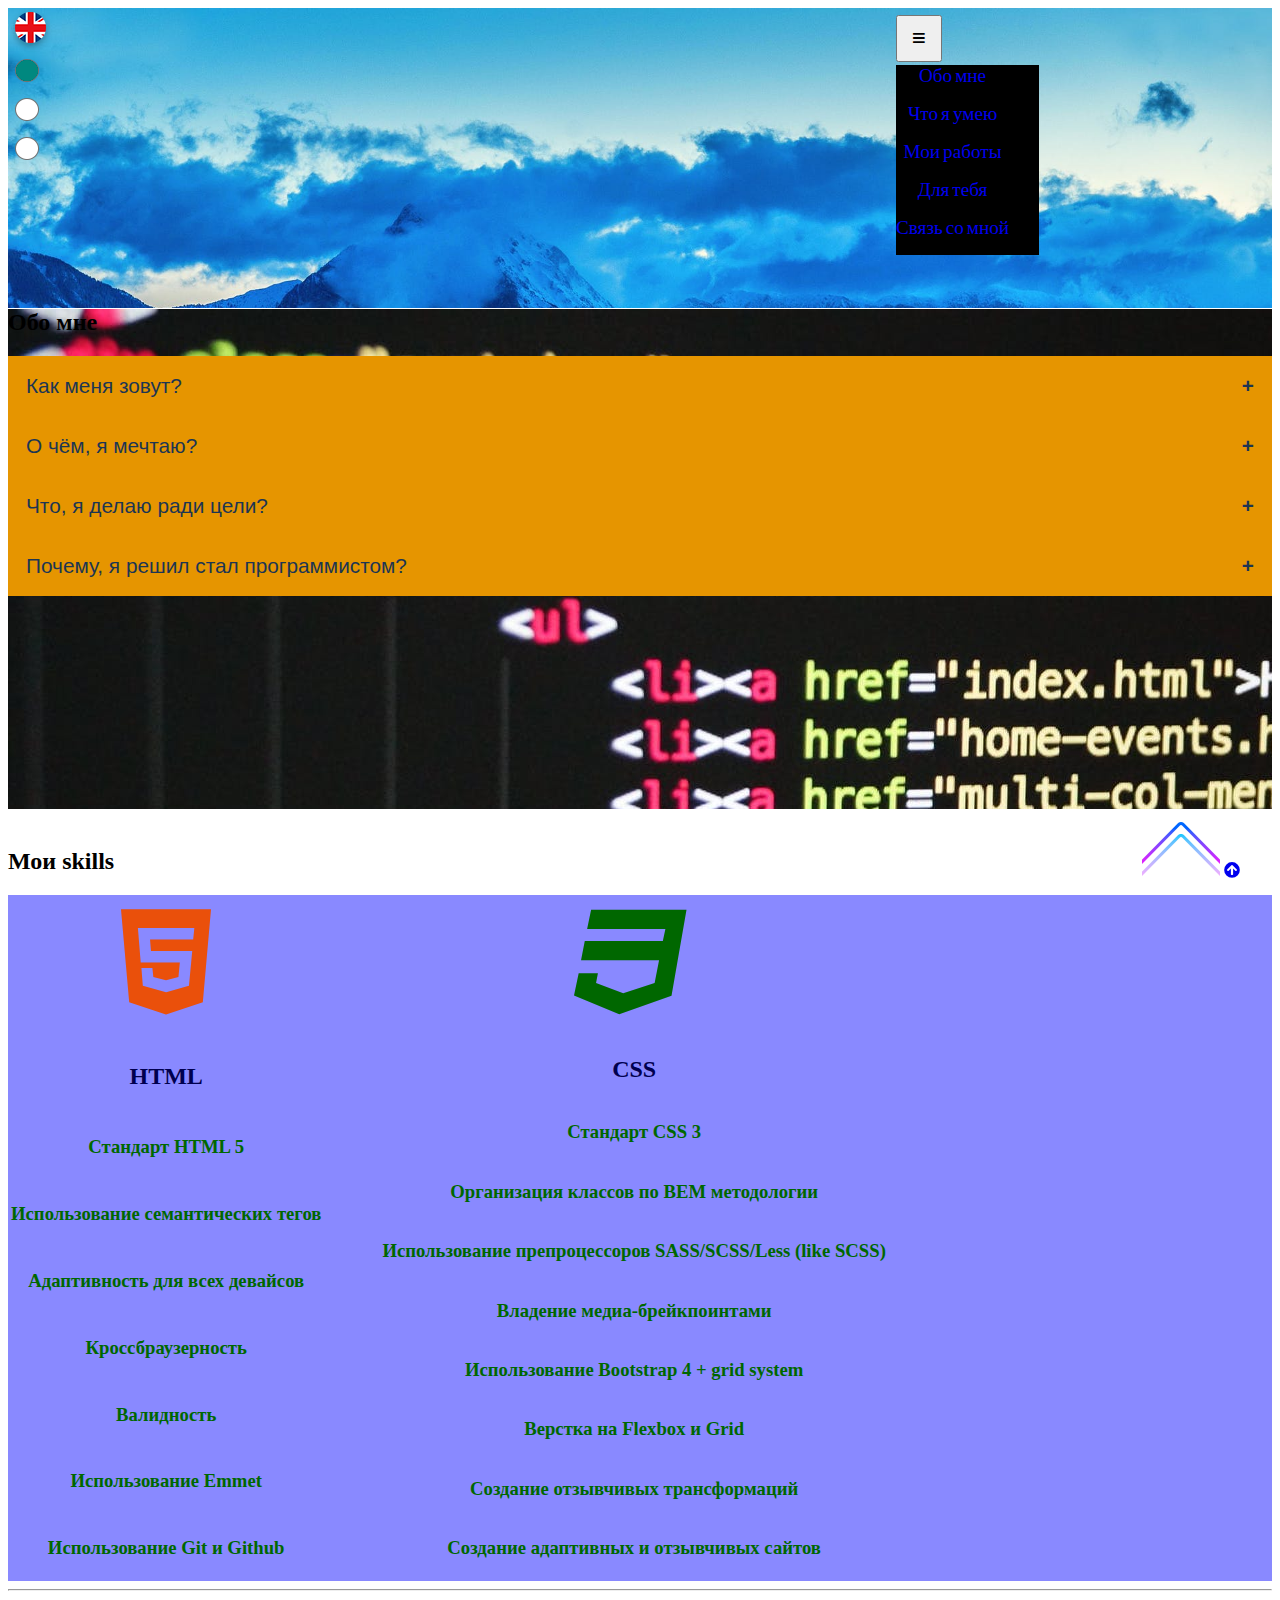
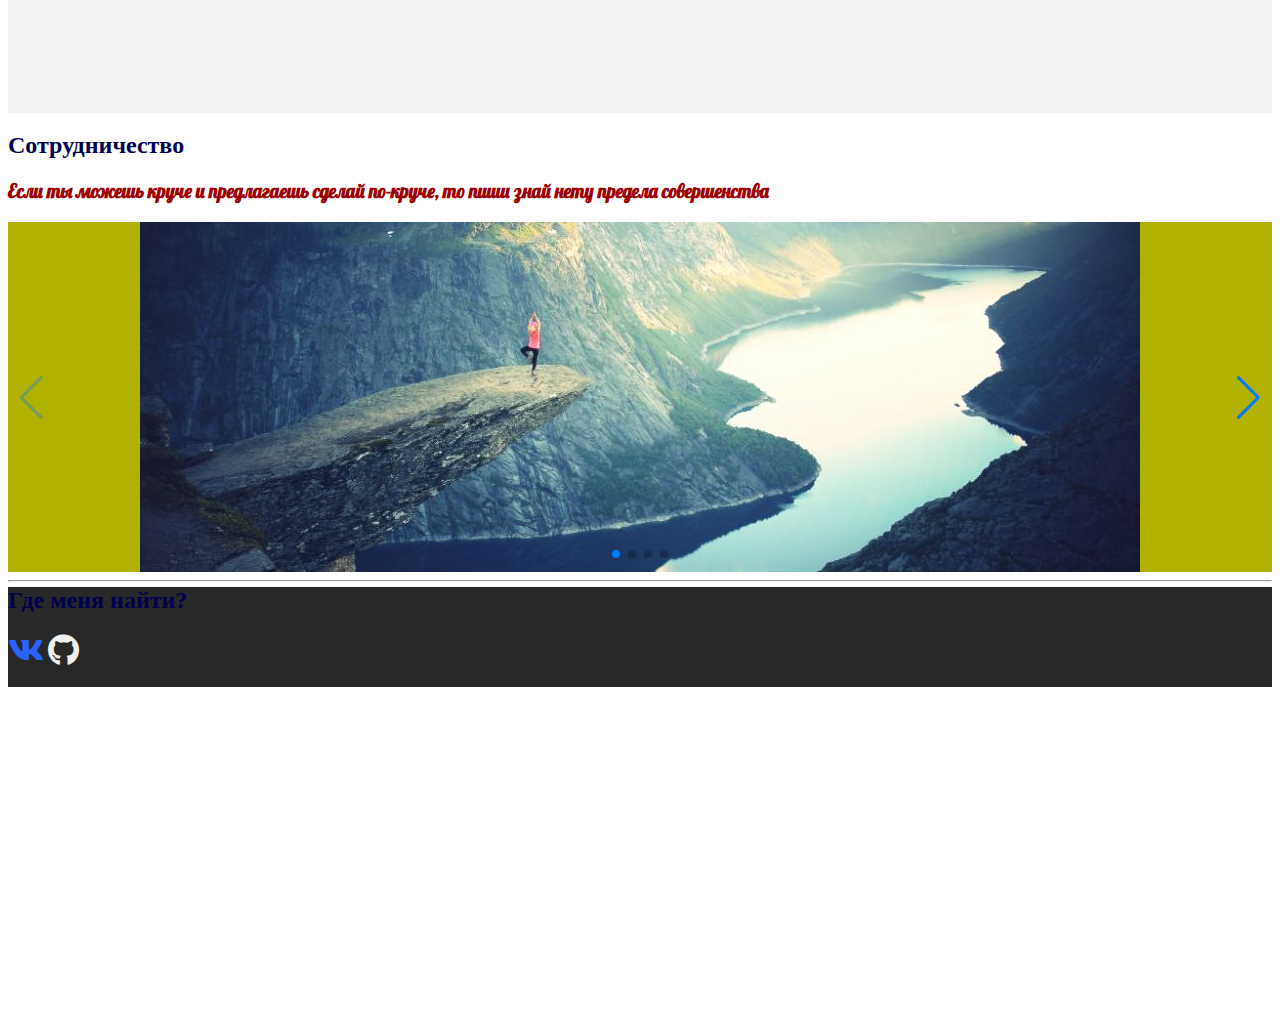
==== commit 0eae8ccc: "refactoring animation" ====
--- a/index.html
+++ b/index.html
@@ -58,7 +58,7 @@
     </div>
 </div>
 <div id="can">
-    <div class="swipe-2">
+    <div class="swipe-2 wow zoomInUp">
         <a href="#top"><img src="img/Ellipse%202.png" alt="Ellipse2"></a>
         <a href="#can"><img src="img/Ellipse%201.png" alt="Ellipse1"></a>
         <a href="#can__skills2__js"><img src="img/Ellipse%202.png" alt="Ellipse2"></a>
@@ -97,7 +97,7 @@
 <hr>
 <div class="can__skills2 wow zoomInUp">
     <div id="can__skills2__js">
-        <div class="swipe-3">
+        <div class="swipe-3 wow zoomInUp">
             <a href="#top"><img src="img/Ellipse%202.png" alt="Ellipse2"></a>
             <a href="#can"><img src="img/Ellipse%202.png" alt="Ellipse2"></a>
             <a href="#can__skills2__js"><img src="img/Ellipse%201.png" alt="Ellipse1"></a>
